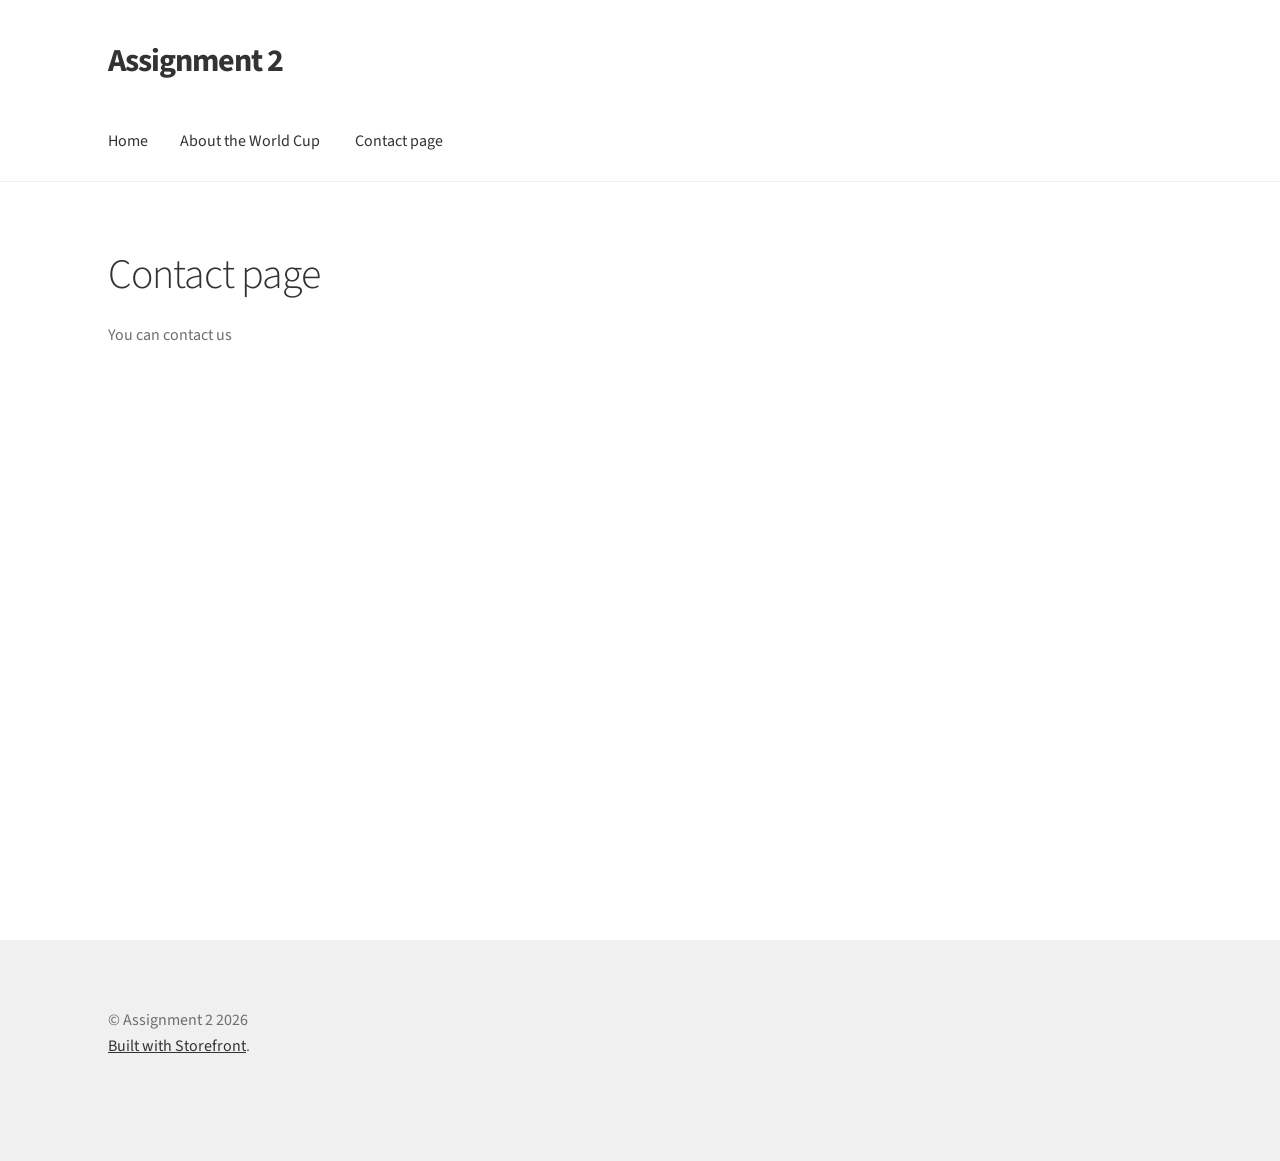
==== contact-page/index.html @ 96c07c42 "deploy: a04ff68a5734300a8f31d02ef3a4e0bff683cbba" ====
<!doctype html>
<html lang="en-US">
<head>
<meta charset="UTF-8">
<meta name="viewport" content="width=device-width, initial-scale=1">
<link rel="profile" href="https://gmpg.org/xfn/11">
<link rel="pingback" href="/xmlrpc.php">

<title>Contact page &#8211; Assignment 2</title>
<meta name='robots' content='max-image-preview:large' />
<link rel='dns-prefetch' href='//localhost' />
<link rel='dns-prefetch' href='//fonts.googleapis.com' />
<link rel="alternate" type="application/rss+xml" title="Assignment 2 &raquo; Feed" href="/feed/" />
<link rel="alternate" type="application/rss+xml" title="Assignment 2 &raquo; Comments Feed" href="/comments/feed/" />
<link rel="alternate" title="oEmbed (JSON)" type="application/json+oembed" href="/wp-json/oembed/1.0/embed?url=http%3A%2F%2Flocalhost%3A8000%2Fcontact-page%2F" />
<link rel="alternate" title="oEmbed (XML)" type="text/xml+oembed" href="/wp-json/oembed/1.0/embed?url=http%3A%2F%2Flocalhost%3A8000%2Fcontact-page%2F&#038;format=xml" />
<style id='wp-img-auto-sizes-contain-inline-css'>
img:is([sizes=auto i],[sizes^="auto," i]){contain-intrinsic-size:3000px 1500px}
/*# sourceURL=wp-img-auto-sizes-contain-inline-css */
</style>
<style id='wp-emoji-styles-inline-css'>

	img.wp-smiley, img.emoji {
		display: inline !important;
		border: none !important;
		box-shadow: none !important;
		height: 1em !important;
		width: 1em !important;
		margin: 0 0.07em !important;
		vertical-align: -0.1em !important;
		background: none !important;
		padding: 0 !important;
	}
/*# sourceURL=wp-emoji-styles-inline-css */
</style>
<style id='wp-block-library-inline-css'>
:root{--wp-block-synced-color:#7a00df;--wp-block-synced-color--rgb:122,0,223;--wp-bound-block-color:var(--wp-block-synced-color);--wp-editor-canvas-background:#ddd;--wp-admin-theme-color:#007cba;--wp-admin-theme-color--rgb:0,124,186;--wp-admin-theme-color-darker-10:#006ba1;--wp-admin-theme-color-darker-10--rgb:0,107,160.5;--wp-admin-theme-color-darker-20:#005a87;--wp-admin-theme-color-darker-20--rgb:0,90,135;--wp-admin-border-width-focus:2px}@media (min-resolution:192dpi){:root{--wp-admin-border-width-focus:1.5px}}.wp-element-button{cursor:pointer}:root .has-very-light-gray-background-color{background-color:#eee}:root .has-very-dark-gray-background-color{background-color:#313131}:root .has-very-light-gray-color{color:#eee}:root .has-very-dark-gray-color{color:#313131}:root .has-vivid-green-cyan-to-vivid-cyan-blue-gradient-background{background:linear-gradient(135deg,#00d084,#0693e3)}:root .has-purple-crush-gradient-background{background:linear-gradient(135deg,#34e2e4,#4721fb 50%,#ab1dfe)}:root .has-hazy-dawn-gradient-background{background:linear-gradient(135deg,#faaca8,#dad0ec)}:root .has-subdued-olive-gradient-background{background:linear-gradient(135deg,#fafae1,#67a671)}:root .has-atomic-cream-gradient-background{background:linear-gradient(135deg,#fdd79a,#004a59)}:root .has-nightshade-gradient-background{background:linear-gradient(135deg,#330968,#31cdcf)}:root .has-midnight-gradient-background{background:linear-gradient(135deg,#020381,#2874fc)}:root{--wp--preset--font-size--normal:16px;--wp--preset--font-size--huge:42px}.has-regular-font-size{font-size:1em}.has-larger-font-size{font-size:2.625em}.has-normal-font-size{font-size:var(--wp--preset--font-size--normal)}.has-huge-font-size{font-size:var(--wp--preset--font-size--huge)}.has-text-align-center{text-align:center}.has-text-align-left{text-align:left}.has-text-align-right{text-align:right}.has-fit-text{white-space:nowrap!important}#end-resizable-editor-section{display:none}.aligncenter{clear:both}.items-justified-left{justify-content:flex-start}.items-justified-center{justify-content:center}.items-justified-right{justify-content:flex-end}.items-justified-space-between{justify-content:space-between}.screen-reader-text{border:0;clip-path:inset(50%);height:1px;margin:-1px;overflow:hidden;padding:0;position:absolute;width:1px;word-wrap:normal!important}.screen-reader-text:focus{background-color:#ddd;clip-path:none;color:#444;display:block;font-size:1em;height:auto;left:5px;line-height:normal;padding:15px 23px 14px;text-decoration:none;top:5px;width:auto;z-index:100000}html :where(.has-border-color){border-style:solid}html :where([style*=border-top-color]){border-top-style:solid}html :where([style*=border-right-color]){border-right-style:solid}html :where([style*=border-bottom-color]){border-bottom-style:solid}html :where([style*=border-left-color]){border-left-style:solid}html :where([style*=border-width]){border-style:solid}html :where([style*=border-top-width]){border-top-style:solid}html :where([style*=border-right-width]){border-right-style:solid}html :where([style*=border-bottom-width]){border-bottom-style:solid}html :where([style*=border-left-width]){border-left-style:solid}html :where(img[class*=wp-image-]){height:auto;max-width:100%}:where(figure){margin:0 0 1em}html :where(.is-position-sticky){--wp-admin--admin-bar--position-offset:var(--wp-admin--admin-bar--height,0px)}@media screen and (max-width:600px){html :where(.is-position-sticky){--wp-admin--admin-bar--position-offset:0px}}

/*# sourceURL=wp-block-library-inline-css */
</style>
<style id='wp-block-paragraph-inline-css'>
.is-small-text{font-size:.875em}.is-regular-text{font-size:1em}.is-large-text{font-size:2.25em}.is-larger-text{font-size:3em}.has-drop-cap:not(:focus):first-letter{float:left;font-size:8.4em;font-style:normal;font-weight:100;line-height:.68;margin:.05em .1em 0 0;text-transform:uppercase}body.rtl .has-drop-cap:not(:focus):first-letter{float:none;margin-left:.1em}p.has-drop-cap.has-background{overflow:hidden}:root :where(p.has-background){padding:1.25em 2.375em}:where(p.has-text-color:not(.has-link-color)) a{color:inherit}p.has-text-align-left[style*="writing-mode:vertical-lr"],p.has-text-align-right[style*="writing-mode:vertical-rl"]{rotate:180deg}
/*# sourceURL=/wp-includes/blocks/paragraph/style.min.css */
</style>

<style id='classic-theme-styles-inline-css'>
/*! This file is auto-generated */
.wp-block-button__link{color:#fff;background-color:#32373c;border-radius:9999px;box-shadow:none;text-decoration:none;padding:calc(.667em + 2px) calc(1.333em + 2px);font-size:1.125em}.wp-block-file__button{background:#32373c;color:#fff;text-decoration:none}
/*# sourceURL=/wp-includes/css/classic-themes.min.css */
</style>
<link rel='stylesheet' id='storefront-gutenberg-blocks-css' href='/wp-content/themes/storefront/assets/css/base/gutenberg-blocks.css?ver=4.6.2' media='all' />
<style id='storefront-gutenberg-blocks-inline-css'>

				.wp-block-button__link:not(.has-text-color) {
					color: #333333;
				}

				.wp-block-button__link:not(.has-text-color):hover,
				.wp-block-button__link:not(.has-text-color):focus,
				.wp-block-button__link:not(.has-text-color):active {
					color: #333333;
				}

				.wp-block-button__link:not(.has-background) {
					background-color: #eeeeee;
				}

				.wp-block-button__link:not(.has-background):hover,
				.wp-block-button__link:not(.has-background):focus,
				.wp-block-button__link:not(.has-background):active {
					border-color: #d5d5d5;
					background-color: #d5d5d5;
				}

				.wc-block-grid__products .wc-block-grid__product .wp-block-button__link {
					background-color: #eeeeee;
					border-color: #eeeeee;
					color: #333333;
				}

				.wp-block-quote footer,
				.wp-block-quote cite,
				.wp-block-quote__citation {
					color: #6d6d6d;
				}

				.wp-block-pullquote cite,
				.wp-block-pullquote footer,
				.wp-block-pullquote__citation {
					color: #6d6d6d;
				}

				.wp-block-image figcaption {
					color: #6d6d6d;
				}

				.wp-block-separator.is-style-dots::before {
					color: #333333;
				}

				.wp-block-file a.wp-block-file__button {
					color: #333333;
					background-color: #eeeeee;
					border-color: #eeeeee;
				}

				.wp-block-file a.wp-block-file__button:hover,
				.wp-block-file a.wp-block-file__button:focus,
				.wp-block-file a.wp-block-file__button:active {
					color: #333333;
					background-color: #d5d5d5;
				}

				.wp-block-code,
				.wp-block-preformatted pre {
					color: #6d6d6d;
				}

				.wp-block-table:not( .has-background ):not( .is-style-stripes ) tbody tr:nth-child(2n) td {
					background-color: #fdfdfd;
				}

				.wp-block-cover .wp-block-cover__inner-container h1:not(.has-text-color),
				.wp-block-cover .wp-block-cover__inner-container h2:not(.has-text-color),
				.wp-block-cover .wp-block-cover__inner-container h3:not(.has-text-color),
				.wp-block-cover .wp-block-cover__inner-container h4:not(.has-text-color),
				.wp-block-cover .wp-block-cover__inner-container h5:not(.has-text-color),
				.wp-block-cover .wp-block-cover__inner-container h6:not(.has-text-color) {
					color: #000000;
				}

				div.wc-block-components-price-slider__range-input-progress,
				.rtl .wc-block-components-price-slider__range-input-progress {
					--range-color: #7f54b3;
				}

				/* Target only IE11 */
				@media all and (-ms-high-contrast: none), (-ms-high-contrast: active) {
					.wc-block-components-price-slider__range-input-progress {
						background: #7f54b3;
					}
				}

				.wc-block-components-button:not(.is-link) {
					background-color: #333333;
					color: #ffffff;
				}

				.wc-block-components-button:not(.is-link):hover,
				.wc-block-components-button:not(.is-link):focus,
				.wc-block-components-button:not(.is-link):active {
					background-color: #1a1a1a;
					color: #ffffff;
				}

				.wc-block-components-button:not(.is-link):disabled {
					background-color: #333333;
					color: #ffffff;
				}

				.wc-block-cart__submit-container {
					background-color: #ffffff;
				}

				.wc-block-cart__submit-container::before {
					color: rgba(220,220,220,0.5);
				}

				.wc-block-components-order-summary-item__quantity {
					background-color: #ffffff;
					border-color: #6d6d6d;
					box-shadow: 0 0 0 2px #ffffff;
					color: #6d6d6d;
				}
			
/*# sourceURL=storefront-gutenberg-blocks-inline-css */
</style>
<style id='global-styles-inline-css'>
:root{--wp--preset--aspect-ratio--square: 1;--wp--preset--aspect-ratio--4-3: 4/3;--wp--preset--aspect-ratio--3-4: 3/4;--wp--preset--aspect-ratio--3-2: 3/2;--wp--preset--aspect-ratio--2-3: 2/3;--wp--preset--aspect-ratio--16-9: 16/9;--wp--preset--aspect-ratio--9-16: 9/16;--wp--preset--color--black: #000000;--wp--preset--color--cyan-bluish-gray: #abb8c3;--wp--preset--color--white: #ffffff;--wp--preset--color--pale-pink: #f78da7;--wp--preset--color--vivid-red: #cf2e2e;--wp--preset--color--luminous-vivid-orange: #ff6900;--wp--preset--color--luminous-vivid-amber: #fcb900;--wp--preset--color--light-green-cyan: #7bdcb5;--wp--preset--color--vivid-green-cyan: #00d084;--wp--preset--color--pale-cyan-blue: #8ed1fc;--wp--preset--color--vivid-cyan-blue: #0693e3;--wp--preset--color--vivid-purple: #9b51e0;--wp--preset--gradient--vivid-cyan-blue-to-vivid-purple: linear-gradient(135deg,rgb(6,147,227) 0%,rgb(155,81,224) 100%);--wp--preset--gradient--light-green-cyan-to-vivid-green-cyan: linear-gradient(135deg,rgb(122,220,180) 0%,rgb(0,208,130) 100%);--wp--preset--gradient--luminous-vivid-amber-to-luminous-vivid-orange: linear-gradient(135deg,rgb(252,185,0) 0%,rgb(255,105,0) 100%);--wp--preset--gradient--luminous-vivid-orange-to-vivid-red: linear-gradient(135deg,rgb(255,105,0) 0%,rgb(207,46,46) 100%);--wp--preset--gradient--very-light-gray-to-cyan-bluish-gray: linear-gradient(135deg,rgb(238,238,238) 0%,rgb(169,184,195) 100%);--wp--preset--gradient--cool-to-warm-spectrum: linear-gradient(135deg,rgb(74,234,220) 0%,rgb(151,120,209) 20%,rgb(207,42,186) 40%,rgb(238,44,130) 60%,rgb(251,105,98) 80%,rgb(254,248,76) 100%);--wp--preset--gradient--blush-light-purple: linear-gradient(135deg,rgb(255,206,236) 0%,rgb(152,150,240) 100%);--wp--preset--gradient--blush-bordeaux: linear-gradient(135deg,rgb(254,205,165) 0%,rgb(254,45,45) 50%,rgb(107,0,62) 100%);--wp--preset--gradient--luminous-dusk: linear-gradient(135deg,rgb(255,203,112) 0%,rgb(199,81,192) 50%,rgb(65,88,208) 100%);--wp--preset--gradient--pale-ocean: linear-gradient(135deg,rgb(255,245,203) 0%,rgb(182,227,212) 50%,rgb(51,167,181) 100%);--wp--preset--gradient--electric-grass: linear-gradient(135deg,rgb(202,248,128) 0%,rgb(113,206,126) 100%);--wp--preset--gradient--midnight: linear-gradient(135deg,rgb(2,3,129) 0%,rgb(40,116,252) 100%);--wp--preset--font-size--small: 14px;--wp--preset--font-size--medium: 23px;--wp--preset--font-size--large: 26px;--wp--preset--font-size--x-large: 42px;--wp--preset--font-size--normal: 16px;--wp--preset--font-size--huge: 37px;--wp--preset--spacing--20: 0.44rem;--wp--preset--spacing--30: 0.67rem;--wp--preset--spacing--40: 1rem;--wp--preset--spacing--50: 1.5rem;--wp--preset--spacing--60: 2.25rem;--wp--preset--spacing--70: 3.38rem;--wp--preset--spacing--80: 5.06rem;--wp--preset--shadow--natural: 6px 6px 9px rgba(0, 0, 0, 0.2);--wp--preset--shadow--deep: 12px 12px 50px rgba(0, 0, 0, 0.4);--wp--preset--shadow--sharp: 6px 6px 0px rgba(0, 0, 0, 0.2);--wp--preset--shadow--outlined: 6px 6px 0px -3px rgb(255, 255, 255), 6px 6px rgb(0, 0, 0);--wp--preset--shadow--crisp: 6px 6px 0px rgb(0, 0, 0);}:root :where(.is-layout-flow) > :first-child{margin-block-start: 0;}:root :where(.is-layout-flow) > :last-child{margin-block-end: 0;}:root :where(.is-layout-flow) > *{margin-block-start: 24px;margin-block-end: 0;}:root :where(.is-layout-constrained) > :first-child{margin-block-start: 0;}:root :where(.is-layout-constrained) > :last-child{margin-block-end: 0;}:root :where(.is-layout-constrained) > *{margin-block-start: 24px;margin-block-end: 0;}:root :where(.is-layout-flex){gap: 24px;}:root :where(.is-layout-grid){gap: 24px;}body .is-layout-flex{display: flex;}.is-layout-flex{flex-wrap: wrap;align-items: center;}.is-layout-flex > :is(*, div){margin: 0;}body .is-layout-grid{display: grid;}.is-layout-grid > :is(*, div){margin: 0;}.has-black-color{color: var(--wp--preset--color--black) !important;}.has-cyan-bluish-gray-color{color: var(--wp--preset--color--cyan-bluish-gray) !important;}.has-white-color{color: var(--wp--preset--color--white) !important;}.has-pale-pink-color{color: var(--wp--preset--color--pale-pink) !important;}.has-vivid-red-color{color: var(--wp--preset--color--vivid-red) !important;}.has-luminous-vivid-orange-color{color: var(--wp--preset--color--luminous-vivid-orange) !important;}.has-luminous-vivid-amber-color{color: var(--wp--preset--color--luminous-vivid-amber) !important;}.has-light-green-cyan-color{color: var(--wp--preset--color--light-green-cyan) !important;}.has-vivid-green-cyan-color{color: var(--wp--preset--color--vivid-green-cyan) !important;}.has-pale-cyan-blue-color{color: var(--wp--preset--color--pale-cyan-blue) !important;}.has-vivid-cyan-blue-color{color: var(--wp--preset--color--vivid-cyan-blue) !important;}.has-vivid-purple-color{color: var(--wp--preset--color--vivid-purple) !important;}.has-black-background-color{background-color: var(--wp--preset--color--black) !important;}.has-cyan-bluish-gray-background-color{background-color: var(--wp--preset--color--cyan-bluish-gray) !important;}.has-white-background-color{background-color: var(--wp--preset--color--white) !important;}.has-pale-pink-background-color{background-color: var(--wp--preset--color--pale-pink) !important;}.has-vivid-red-background-color{background-color: var(--wp--preset--color--vivid-red) !important;}.has-luminous-vivid-orange-background-color{background-color: var(--wp--preset--color--luminous-vivid-orange) !important;}.has-luminous-vivid-amber-background-color{background-color: var(--wp--preset--color--luminous-vivid-amber) !important;}.has-light-green-cyan-background-color{background-color: var(--wp--preset--color--light-green-cyan) !important;}.has-vivid-green-cyan-background-color{background-color: var(--wp--preset--color--vivid-green-cyan) !important;}.has-pale-cyan-blue-background-color{background-color: var(--wp--preset--color--pale-cyan-blue) !important;}.has-vivid-cyan-blue-background-color{background-color: var(--wp--preset--color--vivid-cyan-blue) !important;}.has-vivid-purple-background-color{background-color: var(--wp--preset--color--vivid-purple) !important;}.has-black-border-color{border-color: var(--wp--preset--color--black) !important;}.has-cyan-bluish-gray-border-color{border-color: var(--wp--preset--color--cyan-bluish-gray) !important;}.has-white-border-color{border-color: var(--wp--preset--color--white) !important;}.has-pale-pink-border-color{border-color: var(--wp--preset--color--pale-pink) !important;}.has-vivid-red-border-color{border-color: var(--wp--preset--color--vivid-red) !important;}.has-luminous-vivid-orange-border-color{border-color: var(--wp--preset--color--luminous-vivid-orange) !important;}.has-luminous-vivid-amber-border-color{border-color: var(--wp--preset--color--luminous-vivid-amber) !important;}.has-light-green-cyan-border-color{border-color: var(--wp--preset--color--light-green-cyan) !important;}.has-vivid-green-cyan-border-color{border-color: var(--wp--preset--color--vivid-green-cyan) !important;}.has-pale-cyan-blue-border-color{border-color: var(--wp--preset--color--pale-cyan-blue) !important;}.has-vivid-cyan-blue-border-color{border-color: var(--wp--preset--color--vivid-cyan-blue) !important;}.has-vivid-purple-border-color{border-color: var(--wp--preset--color--vivid-purple) !important;}.has-vivid-cyan-blue-to-vivid-purple-gradient-background{background: var(--wp--preset--gradient--vivid-cyan-blue-to-vivid-purple) !important;}.has-light-green-cyan-to-vivid-green-cyan-gradient-background{background: var(--wp--preset--gradient--light-green-cyan-to-vivid-green-cyan) !important;}.has-luminous-vivid-amber-to-luminous-vivid-orange-gradient-background{background: var(--wp--preset--gradient--luminous-vivid-amber-to-luminous-vivid-orange) !important;}.has-luminous-vivid-orange-to-vivid-red-gradient-background{background: var(--wp--preset--gradient--luminous-vivid-orange-to-vivid-red) !important;}.has-very-light-gray-to-cyan-bluish-gray-gradient-background{background: var(--wp--preset--gradient--very-light-gray-to-cyan-bluish-gray) !important;}.has-cool-to-warm-spectrum-gradient-background{background: var(--wp--preset--gradient--cool-to-warm-spectrum) !important;}.has-blush-light-purple-gradient-background{background: var(--wp--preset--gradient--blush-light-purple) !important;}.has-blush-bordeaux-gradient-background{background: var(--wp--preset--gradient--blush-bordeaux) !important;}.has-luminous-dusk-gradient-background{background: var(--wp--preset--gradient--luminous-dusk) !important;}.has-pale-ocean-gradient-background{background: var(--wp--preset--gradient--pale-ocean) !important;}.has-electric-grass-gradient-background{background: var(--wp--preset--gradient--electric-grass) !important;}.has-midnight-gradient-background{background: var(--wp--preset--gradient--midnight) !important;}.has-small-font-size{font-size: var(--wp--preset--font-size--small) !important;}.has-medium-font-size{font-size: var(--wp--preset--font-size--medium) !important;}.has-large-font-size{font-size: var(--wp--preset--font-size--large) !important;}.has-x-large-font-size{font-size: var(--wp--preset--font-size--x-large) !important;}
/*# sourceURL=global-styles-inline-css */
</style>

<link rel='stylesheet' id='parent-style-css' href='/wp-content/themes/storefront/style.css?ver=6.9.4' media='all' />
<link rel='stylesheet' id='child-style-css' href='/wp-content/themes/storefront_child/style.css?ver=6.9.4' media='all' />
<link rel='stylesheet' id='storefront-style-css' href='/wp-content/themes/storefront/style.css?ver=4.6.2' media='all' />
<style id='storefront-style-inline-css'>

			.main-navigation ul li a,
			.site-title a,
			ul.menu li a,
			.site-branding h1 a,
			button.menu-toggle,
			button.menu-toggle:hover,
			.handheld-navigation .dropdown-toggle {
				color: #333333;
			}

			button.menu-toggle,
			button.menu-toggle:hover {
				border-color: #333333;
			}

			.main-navigation ul li a:hover,
			.main-navigation ul li:hover > a,
			.site-title a:hover,
			.site-header ul.menu li.current-menu-item > a {
				color: #747474;
			}

			table:not( .has-background ) th {
				background-color: #f8f8f8;
			}

			table:not( .has-background ) tbody td {
				background-color: #fdfdfd;
			}

			table:not( .has-background ) tbody tr:nth-child(2n) td,
			fieldset,
			fieldset legend {
				background-color: #fbfbfb;
			}

			.site-header,
			.secondary-navigation ul ul,
			.main-navigation ul.menu > li.menu-item-has-children:after,
			.secondary-navigation ul.menu ul,
			.storefront-handheld-footer-bar,
			.storefront-handheld-footer-bar ul li > a,
			.storefront-handheld-footer-bar ul li.search .site-search,
			button.menu-toggle,
			button.menu-toggle:hover {
				background-color: #ffffff;
			}

			p.site-description,
			.site-header,
			.storefront-handheld-footer-bar {
				color: #404040;
			}

			button.menu-toggle:after,
			button.menu-toggle:before,
			button.menu-toggle span:before {
				background-color: #333333;
			}

			h1, h2, h3, h4, h5, h6, .wc-block-grid__product-title {
				color: #333333;
			}

			.widget h1 {
				border-bottom-color: #333333;
			}

			body,
			.secondary-navigation a {
				color: #6d6d6d;
			}

			.widget-area .widget a,
			.hentry .entry-header .posted-on a,
			.hentry .entry-header .post-author a,
			.hentry .entry-header .post-comments a,
			.hentry .entry-header .byline a {
				color: #727272;
			}

			a {
				color: #7f54b3;
			}

			a:focus,
			button:focus,
			.button.alt:focus,
			input:focus,
			textarea:focus,
			input[type="button"]:focus,
			input[type="reset"]:focus,
			input[type="submit"]:focus,
			input[type="email"]:focus,
			input[type="tel"]:focus,
			input[type="url"]:focus,
			input[type="password"]:focus,
			input[type="search"]:focus {
				outline-color: #7f54b3;
			}

			button, input[type="button"], input[type="reset"], input[type="submit"], .button, .widget a.button {
				background-color: #eeeeee;
				border-color: #eeeeee;
				color: #333333;
			}

			button:hover, input[type="button"]:hover, input[type="reset"]:hover, input[type="submit"]:hover, .button:hover, .widget a.button:hover {
				background-color: #d5d5d5;
				border-color: #d5d5d5;
				color: #333333;
			}

			button.alt, input[type="button"].alt, input[type="reset"].alt, input[type="submit"].alt, .button.alt, .widget-area .widget a.button.alt {
				background-color: #333333;
				border-color: #333333;
				color: #ffffff;
			}

			button.alt:hover, input[type="button"].alt:hover, input[type="reset"].alt:hover, input[type="submit"].alt:hover, .button.alt:hover, .widget-area .widget a.button.alt:hover {
				background-color: #1a1a1a;
				border-color: #1a1a1a;
				color: #ffffff;
			}

			.pagination .page-numbers li .page-numbers.current {
				background-color: #e6e6e6;
				color: #636363;
			}

			#comments .comment-list .comment-content .comment-text {
				background-color: #f8f8f8;
			}

			.site-footer {
				background-color: #f0f0f0;
				color: #6d6d6d;
			}

			.site-footer a:not(.button):not(.components-button) {
				color: #333333;
			}

			.site-footer .storefront-handheld-footer-bar a:not(.button):not(.components-button) {
				color: #333333;
			}

			.site-footer h1, .site-footer h2, .site-footer h3, .site-footer h4, .site-footer h5, .site-footer h6, .site-footer .widget .widget-title, .site-footer .widget .widgettitle {
				color: #333333;
			}

			.page-template-template-homepage.has-post-thumbnail .type-page.has-post-thumbnail .entry-title {
				color: #000000;
			}

			.page-template-template-homepage.has-post-thumbnail .type-page.has-post-thumbnail .entry-content {
				color: #000000;
			}

			@media screen and ( min-width: 768px ) {
				.secondary-navigation ul.menu a:hover {
					color: #595959;
				}

				.secondary-navigation ul.menu a {
					color: #404040;
				}

				.main-navigation ul.menu ul.sub-menu,
				.main-navigation ul.nav-menu ul.children {
					background-color: #f0f0f0;
				}

				.site-header {
					border-bottom-color: #f0f0f0;
				}
			}
/*# sourceURL=storefront-style-inline-css */
</style>
<link rel='stylesheet' id='storefront-icons-css' href='/wp-content/themes/storefront/assets/css/base/icons.css?ver=4.6.2' media='all' />
<link rel='stylesheet' id='storefront-fonts-css' href='https://fonts.googleapis.com/css?family=Source+Sans+Pro%3A400%2C300%2C300italic%2C400italic%2C600%2C700%2C900&#038;subset=latin%2Clatin-ext&#038;ver=4.6.2' media='all' />
<link rel='stylesheet' id='storefront-child-style-css' href='/wp-content/themes/storefront_child/style.css?ver=6.9.4' media='all' />
<script src="/wp-content/themes/storefront_child/customElements.js?ver=6.9.4" id="custom_javascript-js"></script>
<link rel="https://api.w.org/" href="/wp-json/" /><link rel="alternate" title="JSON" type="application/json" href="/wp-json/wp/v2/pages/15" /><link rel="EditURI" type="application/rsd+xml" title="RSD" href="/xmlrpc.php?rsd" />
<meta name="generator" content="WordPress 6.9.4" />
<link rel="canonical" href="/contact-page/" />
<link rel='shortlink' href='/?p=15' />
</head>

<body class="wp-singular page-template-default page page-id-15 wp-embed-responsive wp-theme-storefront wp-child-theme-storefront_child no-wc-breadcrumb storefront-full-width-content storefront-align-wide right-sidebar">



<div id="page" class="hfeed site">
	
	<header id="masthead" class="site-header" role="banner" style="">

		<div class="col-full">		<a class="skip-link screen-reader-text" href="#site-navigation">Skip to navigation</a>
		<a class="skip-link screen-reader-text" href="#content">Skip to content</a>
				<div class="site-branding">
			<div class="beta site-title"><a href="/" rel="home">Assignment 2</a></div>		</div>
		</div><div class="storefront-primary-navigation"><div class="col-full">		<nav id="site-navigation" class="main-navigation" role="navigation" aria-label="Primary Navigation">
		<button id="site-navigation-menu-toggle" class="menu-toggle" aria-controls="site-navigation" aria-expanded="false"><span>Menu</span></button>
			<div class="menu"><ul>
<li ><a href="/">Home</a></li><li class="page_item page-item-14"><a href="/about-the-world-cup/">About the World Cup</a></li>
<li class="page_item page-item-15 current_page_item"><a href="/contact-page/" aria-current="page">Contact page</a></li>
</ul></div>
<div class="menu"><ul>
<li ><a href="/">Home</a></li><li class="page_item page-item-14"><a href="/about-the-world-cup/">About the World Cup</a></li>
<li class="page_item page-item-15 current_page_item"><a href="/contact-page/" aria-current="page">Contact page</a></li>
</ul></div>
		</nav><!-- #site-navigation -->
		</div></div>
	</header><!-- #masthead -->

	
	<div id="content" class="site-content" tabindex="-1">
		<div class="col-full">

		
	<div id="primary" class="content-area">
		<main id="main" class="site-main" role="main">

			
<article id="post-15" class="post-15 page type-page status-publish hentry">
			<header class="entry-header">
			<h1 class="entry-title">Contact page</h1>		</header><!-- .entry-header -->
				<div class="entry-content">
			
<p>You can contact us </p>



<iframe src="https://www.google.com/maps/embed?pb=!1m18!1m12!1m3!1d2701.5609498955323!2d8.569590485782298!3d47.381487029172426!2m3!1f0!2f0!3f0!3m2!1i1024!2i768!4f13.1!3m3!1m2!1s0x479aa0c18166e45d%3A0x9b35f19a87a7dd52!2sFIFA%20headquarters%2C%208044%20Z%C3%BCrich%2C%20Switzerland!5e0!3m2!1sen!2sca!4v1773367256069!5m2!1sen!2sca" width="600" height="450" style="border:0;" allowfullscreen="" loading="lazy" referrerpolicy="no-referrer-when-downgrade"></iframe>
					</div><!-- .entry-content -->
		</article><!-- #post-## -->

		</main><!-- #main -->
	</div><!-- #primary -->


		</div><!-- .col-full -->
	</div><!-- #content -->

	
	<footer id="colophon" class="site-footer" role="contentinfo">
		<div class="col-full">

					<div class="site-info">
			&copy; Assignment 2 2026
							<br />
				<a href="https://woocommerce.com/products/storefront/" target="_blank" title="Storefront -  The perfect platform for your next WooCommerce project." rel="noreferrer nofollow">Built with Storefront</a>.					</div><!-- .site-info -->
		
		</div><!-- .col-full -->
	</footer><!-- #colophon -->

	
</div><!-- #page -->

<script type="speculationrules">
{"prefetch":[{"source":"document","where":{"and":[{"href_matches":"/*"},{"not":{"href_matches":["/wp-*.php","/wp-admin/*","/wp-content/uploads/*","/wp-content/*","/wp-content/plugins/*","/wp-content/themes/storefront_child/*","/wp-content/themes/storefront/*","/*\\?(.+)"]}},{"not":{"selector_matches":"a[rel~=\"nofollow\"]"}},{"not":{"selector_matches":".no-prefetch, .no-prefetch a"}}]},"eagerness":"conservative"}]}
</script>
<script src="/wp-content/themes/storefront/assets/js/navigation.min.js?ver=4.6.2" id="storefront-navigation-js"></script>
<script id="wp-emoji-settings" type="application/json">
{"baseUrl":"https://s.w.org/images/core/emoji/17.0.2/72x72/","ext":".png","svgUrl":"https://s.w.org/images/core/emoji/17.0.2/svg/","svgExt":".svg","source":{"concatemoji":"/wp-includes/js/wp-emoji-release.min.js?ver=6.9.4"}}
</script>
<script type="module">
/*! This file is auto-generated */
const a=JSON.parse(document.getElementById("wp-emoji-settings").textContent),o=(window._wpemojiSettings=a,"wpEmojiSettingsSupports"),s=["flag","emoji"];function i(e){try{var t={supportTests:e,timestamp:(new Date).valueOf()};sessionStorage.setItem(o,JSON.stringify(t))}catch(e){}}function c(e,t,n){e.clearRect(0,0,e.canvas.width,e.canvas.height),e.fillText(t,0,0);t=new Uint32Array(e.getImageData(0,0,e.canvas.width,e.canvas.height).data);e.clearRect(0,0,e.canvas.width,e.canvas.height),e.fillText(n,0,0);const a=new Uint32Array(e.getImageData(0,0,e.canvas.width,e.canvas.height).data);return t.every((e,t)=>e===a[t])}function p(e,t){e.clearRect(0,0,e.canvas.width,e.canvas.height),e.fillText(t,0,0);var n=e.getImageData(16,16,1,1);for(let e=0;e<n.data.length;e++)if(0!==n.data[e])return!1;return!0}function u(e,t,n,a){switch(t){case"flag":return n(e,"\ud83c\udff3\ufe0f\u200d\u26a7\ufe0f","\ud83c\udff3\ufe0f\u200b\u26a7\ufe0f")?!1:!n(e,"\ud83c\udde8\ud83c\uddf6","\ud83c\udde8\u200b\ud83c\uddf6")&&!n(e,"\ud83c\udff4\udb40\udc67\udb40\udc62\udb40\udc65\udb40\udc6e\udb40\udc67\udb40\udc7f","\ud83c\udff4\u200b\udb40\udc67\u200b\udb40\udc62\u200b\udb40\udc65\u200b\udb40\udc6e\u200b\udb40\udc67\u200b\udb40\udc7f");case"emoji":return!a(e,"\ud83e\u1fac8")}return!1}function f(e,t,n,a){let r;const o=(r="undefined"!=typeof WorkerGlobalScope&&self instanceof WorkerGlobalScope?new OffscreenCanvas(300,150):document.createElement("canvas")).getContext("2d",{willReadFrequently:!0}),s=(o.textBaseline="top",o.font="600 32px Arial",{});return e.forEach(e=>{s[e]=t(o,e,n,a)}),s}function r(e){var t=document.createElement("script");t.src=e,t.defer=!0,document.head.appendChild(t)}a.supports={everything:!0,everythingExceptFlag:!0},new Promise(t=>{let n=function(){try{var e=JSON.parse(sessionStorage.getItem(o));if("object"==typeof e&&"number"==typeof e.timestamp&&(new Date).valueOf()<e.timestamp+604800&&"object"==typeof e.supportTests)return e.supportTests}catch(e){}return null}();if(!n){if("undefined"!=typeof Worker&&"undefined"!=typeof OffscreenCanvas&&"undefined"!=typeof URL&&URL.createObjectURL&&"undefined"!=typeof Blob)try{var e="postMessage("+f.toString()+"("+[JSON.stringify(s),u.toString(),c.toString(),p.toString()].join(",")+"));",a=new Blob([e],{type:"text/javascript"});const r=new Worker(URL.createObjectURL(a),{name:"wpTestEmojiSupports"});return void(r.onmessage=e=>{i(n=e.data),r.terminate(),t(n)})}catch(e){}i(n=f(s,u,c,p))}t(n)}).then(e=>{for(const n in e)a.supports[n]=e[n],a.supports.everything=a.supports.everything&&a.supports[n],"flag"!==n&&(a.supports.everythingExceptFlag=a.supports.everythingExceptFlag&&a.supports[n]);var t;a.supports.everythingExceptFlag=a.supports.everythingExceptFlag&&!a.supports.flag,a.supports.everything||((t=a.source||{}).concatemoji?r(t.concatemoji):t.wpemoji&&t.twemoji&&(r(t.twemoji),r(t.wpemoji)))});
//# sourceURL=/wp-includes/js/wp-emoji-loader.min.js
</script>

</body>
</html>
---- wp-content/themes/storefront/assets/css/base/gutenberg-blocks.css ----
.storefront-align-wide.page-template-template-fullwidth-php .hentry .entry-content .alignfull,.storefront-align-wide.storefront-full-width-content .hentry .entry-content .alignfull{margin-left:calc(50% - 50vw);margin-right:calc(50% - 50vw);width:auto}@media(min-width: 66.4989378333em){.storefront-align-wide.page-template-template-fullwidth-php .hentry .entry-content .alignwide,.storefront-align-wide.storefront-full-width-content .hentry .entry-content .alignwide{width:auto;max-width:1000%;padding-left:1.41575em;padding-right:1.41575em;clear:both}.storefront-align-wide.page-template-template-fullwidth-php .hentry .entry-content .alignwide,.storefront-align-wide.storefront-full-width-content .hentry .entry-content .alignwide{margin-left:calc(25% - 25vw);margin-right:calc(25% - 25vw)}}@media(min-width: 66.4989378333em){.storefront-align-wide.page-template-template-fullwidth-php .hentry .entry-content .wp-block-image.alignfull,.storefront-align-wide.page-template-template-fullwidth-php .hentry .entry-content .wp-block-image.alignwide,.storefront-align-wide.storefront-full-width-content .hentry .entry-content .wp-block-image.alignfull,.storefront-align-wide.storefront-full-width-content .hentry .entry-content .wp-block-image.alignwide{padding-left:0;padding-right:0}}@media(min-width: 66.4989378333em){.storefront-align-wide.page-template-template-fullwidth-php .hentry .entry-content .wp-block-cover-image.alignfull,.storefront-align-wide.page-template-template-fullwidth-php .hentry .entry-content .wp-block-cover-image.alignwide,.storefront-align-wide.storefront-full-width-content .hentry .entry-content .wp-block-cover-image.alignfull,.storefront-align-wide.storefront-full-width-content .hentry .entry-content .wp-block-cover-image.alignwide,.storefront-align-wide.page-template-template-fullwidth-php .hentry .entry-content .wp-block-cover.alignfull,.storefront-align-wide.page-template-template-fullwidth-php .hentry .entry-content .wp-block-cover.alignwide,.storefront-align-wide.storefront-full-width-content .hentry .entry-content .wp-block-cover.alignfull,.storefront-align-wide.storefront-full-width-content .hentry .entry-content .wp-block-cover.alignwide{padding-left:0;padding-right:0}}.home.page-template-template-fullwidth .hentry{margin-bottom:0}.home.page-template-template-fullwidth .hentry .entry-content>.wp-block-cover,.home.page-template-template-fullwidth .hentry .entry-content>.wp-block-image{margin-bottom:4.235801032em}.home.page-template-template-fullwidth .hentry .entry-content h2+.woocommerce,.home.page-template-template-fullwidth .hentry .entry-content h2+[class*=wp-block-woocommerce-]{margin-top:2.2906835em}.home.storefront-align-wide.page-template-template-fullwidth .hentry .entry-content>.wp-block-cover.alignfull,.home.storefront-align-wide.page-template-template-fullwidth .hentry .entry-content>.wp-block-image.alignfull{margin-top:-4.235801032em}.hentry .entry-content .has-small-font-size,.editor-styles-wrapper .has-small-font-size{font-size:.875em}.hentry .entry-content .has-medium-font-size,.editor-styles-wrapper .has-medium-font-size{font-size:1.41575em}.hentry .entry-content .has-large-font-size,.editor-styles-wrapper .has-large-font-size{font-size:1.618em}.hentry .entry-content .has-huge-font-size,.editor-styles-wrapper .has-huge-font-size{font-size:2.2906835em}.hentry .entry-content .wp-block-audio,.editor-styles-wrapper .wp-block-audio{margin-bottom:1.41575em;width:100%}.hentry .entry-content .wp-block-audio audio,.editor-styles-wrapper .wp-block-audio audio{width:100%}.hentry .entry-content .wp-block-audio.alignleft audio,.hentry .entry-content .wp-block-audio.alignright audio,.editor-styles-wrapper .wp-block-audio.alignleft audio,.editor-styles-wrapper .wp-block-audio.alignright audio{max-width:284px}.hentry .entry-content .wp-block-audio.aligncenter,.editor-styles-wrapper .wp-block-audio.aligncenter{margin:0 auto 1.41575em;max-width:47.8260869565%}.hentry .entry-content .wp-block-video,.editor-styles-wrapper .wp-block-video{margin-bottom:1.41575em}.hentry .entry-content .wp-block-video video,.editor-styles-wrapper .wp-block-video video{width:100%}.hentry .entry-content .wp-block-button,.editor-styles-wrapper .wp-block-button{margin-bottom:1.41575em}.hentry .entry-content .wp-block-button .wp-block-button__link,.editor-styles-wrapper .wp-block-button .wp-block-button__link{border-radius:0;font-size:1em;line-height:1.618;border:0;cursor:pointer;padding:.6180469716em 1.41575em;text-decoration:none;font-weight:600;text-shadow:none;display:inline-block;-webkit-appearance:none}.hentry .entry-content .wp-block-button.is-style-outline .wp-block-button__link,.hentry .entry-content .wp-block-button.is-style-outline .wp-block-button__link:focus,.hentry .entry-content .wp-block-button.is-style-outline .wp-block-button__link:active,.hentry .entry-content .wp-block-button.is-style-outline .wp-block-button__link:hover,.editor-styles-wrapper .wp-block-button.is-style-outline .wp-block-button__link,.editor-styles-wrapper .wp-block-button.is-style-outline .wp-block-button__link:focus,.editor-styles-wrapper .wp-block-button.is-style-outline .wp-block-button__link:active,.editor-styles-wrapper .wp-block-button.is-style-outline .wp-block-button__link:hover{background:rgba(0,0,0,0);border:2px solid currentColor}.hentry .entry-content .wp-block-archives,.hentry .entry-content .wp-block-categories,.hentry .entry-content .wp-block-latest-posts,.editor-styles-wrapper .wp-block-archives,.editor-styles-wrapper .wp-block-categories,.editor-styles-wrapper .wp-block-latest-posts{margin:0 0 1.41575em;list-style:none}.hentry .entry-content .wp-block-latest-posts__post-date,.editor-styles-wrapper .wp-block-latest-posts__post-date{font-size:.875em}.hentry .entry-content .wp-block-latest-posts li,.editor-styles-wrapper .wp-block-latest-posts li{margin:0}.hentry .entry-content .wp-block-latest-posts.has-dates li,.editor-styles-wrapper .wp-block-latest-posts.has-dates li{margin:0 0 1em}.hentry .entry-content .wp-block-latest-posts.is-grid li,.editor-styles-wrapper .wp-block-latest-posts.is-grid li{margin:0 1em 0 0}.hentry .entry-content .wp-block-latest-posts.is-grid.has-dates li,.editor-styles-wrapper .wp-block-latest-posts.is-grid.has-dates li{margin-bottom:1em}@media(min-width: 600px){.hentry .entry-content .wp-block-latest-posts.columns-2 li,.editor-styles-wrapper .wp-block-latest-posts.columns-2 li{margin-right:4.347826087%;width:47.8260869565%}.hentry .entry-content .wp-block-latest-posts.columns-2 li:nth-of-type(2n),.editor-styles-wrapper .wp-block-latest-posts.columns-2 li:nth-of-type(2n){margin-right:0}.hentry .entry-content .wp-block-latest-posts.columns-3 li,.editor-styles-wrapper .wp-block-latest-posts.columns-3 li{margin-right:4.347826087%;width:30.4347826087%}.hentry .entry-content .wp-block-latest-posts.columns-3 li:nth-of-type(3n),.editor-styles-wrapper .wp-block-latest-posts.columns-3 li:nth-of-type(3n){margin-right:0}.hentry .entry-content .wp-block-latest-posts.columns-4 li,.editor-styles-wrapper .wp-block-latest-posts.columns-4 li{margin-right:4.347826087%;width:21.7391304348%}.hentry .entry-content .wp-block-latest-posts.columns-4 li:nth-of-type(4n),.editor-styles-wrapper .wp-block-latest-posts.columns-4 li:nth-of-type(4n){margin-right:0}.hentry .entry-content .wp-block-latest-posts.columns-5 li,.editor-styles-wrapper .wp-block-latest-posts.columns-5 li{margin-right:4.347826087%;width:16.5217391304%}.hentry .entry-content .wp-block-latest-posts.columns-5 li:nth-of-type(5n),.editor-styles-wrapper .wp-block-latest-posts.columns-5 li:nth-of-type(5n){margin-right:0}.hentry .entry-content .wp-block-latest-posts.columns-6 li,.editor-styles-wrapper .wp-block-latest-posts.columns-6 li{margin-right:4.347826087%;width:13.0434782609%}.hentry .entry-content .wp-block-latest-posts.columns-6 li:nth-of-type(6n),.editor-styles-wrapper .wp-block-latest-posts.columns-6 li:nth-of-type(6n){margin-right:0}body:not(.page-template-template-fullwidth-php):not(.storefront-full-width-content) .hentry .entry-content .wp-block-latest-posts.columns-2 li,body:not(.page-template-template-fullwidth-php):not(.storefront-full-width-content) .editor-styles-wrapper .wp-block-latest-posts.columns-2 li{margin-right:5.8823529412%;width:34.7826086957%}body:not(.page-template-template-fullwidth-php):not(.storefront-full-width-content) .hentry .entry-content .wp-block-latest-posts.columns-2 li:nth-of-type(2n),body:not(.page-template-template-fullwidth-php):not(.storefront-full-width-content) .editor-styles-wrapper .wp-block-latest-posts.columns-2 li:nth-of-type(2n){margin-right:0}body:not(.page-template-template-fullwidth-php):not(.storefront-full-width-content) .hentry .entry-content .wp-block-latest-posts.columns-3 li,body:not(.page-template-template-fullwidth-php):not(.storefront-full-width-content) .editor-styles-wrapper .wp-block-latest-posts.columns-3 li{margin-right:5.8823529412%;width:21.7391304348%}body:not(.page-template-template-fullwidth-php):not(.storefront-full-width-content) .hentry .entry-content .wp-block-latest-posts.columns-3 li:nth-of-type(3n),body:not(.page-template-template-fullwidth-php):not(.storefront-full-width-content) .editor-styles-wrapper .wp-block-latest-posts.columns-3 li:nth-of-type(3n){margin-right:0}body:not(.page-template-template-fullwidth-php):not(.storefront-full-width-content) .hentry .entry-content .wp-block-latest-posts.columns-4 li,body:not(.page-template-template-fullwidth-php):not(.storefront-full-width-content) .editor-styles-wrapper .wp-block-latest-posts.columns-4 li{margin-right:5.8823529412%;width:15.2173913043%}body:not(.page-template-template-fullwidth-php):not(.storefront-full-width-content) .hentry .entry-content .wp-block-latest-posts.columns-4 li:nth-of-type(4n),body:not(.page-template-template-fullwidth-php):not(.storefront-full-width-content) .editor-styles-wrapper .wp-block-latest-posts.columns-4 li:nth-of-type(4n){margin-right:0}body:not(.page-template-template-fullwidth-php):not(.storefront-full-width-content) .hentry .entry-content .wp-block-latest-posts.columns-5 li,body:not(.page-template-template-fullwidth-php):not(.storefront-full-width-content) .editor-styles-wrapper .wp-block-latest-posts.columns-5 li{margin-right:5.8823529412%;width:11.3043478261%}body:not(.page-template-template-fullwidth-php):not(.storefront-full-width-content) .hentry .entry-content .wp-block-latest-posts.columns-5 li:nth-of-type(5n),body:not(.page-template-template-fullwidth-php):not(.storefront-full-width-content) .editor-styles-wrapper .wp-block-latest-posts.columns-5 li:nth-of-type(5n){margin-right:0}body:not(.page-template-template-fullwidth-php):not(.storefront-full-width-content) .hentry .entry-content .wp-block-latest-posts.columns-6 li,body:not(.page-template-template-fullwidth-php):not(.storefront-full-width-content) .editor-styles-wrapper .wp-block-latest-posts.columns-6 li{margin-right:5.8823529412%;width:8.6956521739%}body:not(.page-template-template-fullwidth-php):not(.storefront-full-width-content) .hentry .entry-content .wp-block-latest-posts.columns-6 li:nth-of-type(6n),body:not(.page-template-template-fullwidth-php):not(.storefront-full-width-content) .editor-styles-wrapper .wp-block-latest-posts.columns-6 li:nth-of-type(6n){margin-right:0}}.hentry .entry-content p.has-drop-cap:not(:focus)::first-letter,.editor-styles-wrapper p.has-drop-cap:not(:focus)::first-letter{margin:.15em .3819820591em 0 0;font-size:4.235801032em;font-weight:300;line-height:.618}.hentry .entry-content .wp-block-pullquote,.editor-styles-wrapper .wp-block-pullquote{margin:0 0 1.41575em}.hentry .entry-content .wp-block-pullquote blockquote,.editor-styles-wrapper .wp-block-pullquote blockquote{border:0;margin:0}.hentry .entry-content .wp-block-pullquote p,.editor-styles-wrapper .wp-block-pullquote p{margin-bottom:1em;font-size:1.618em;line-height:1.618}.hentry .entry-content .wp-block-quote,.editor-styles-wrapper .wp-block-quote{margin-bottom:1.41575em;padding:0 0 0 1em}.hentry .entry-content .wp-block-quote.is-large,.hentry .entry-content .wp-block-quote.is-style-large,.editor-styles-wrapper .wp-block-quote.is-large,.editor-styles-wrapper .wp-block-quote.is-style-large{margin:0 0 1.41575em;padding:0;border:0}.hentry .entry-content .wp-block-quote.is-large p,.hentry .entry-content .wp-block-quote.is-style-large p,.editor-styles-wrapper .wp-block-quote.is-large p,.editor-styles-wrapper .wp-block-quote.is-style-large p{font-size:1.41575em;line-height:1.618}.hentry .entry-content .wp-block-quote footer,.hentry .entry-content .wp-block-quote cite,.hentry .entry-content .wp-block-quote__citation,.editor-styles-wrapper .wp-block-quote footer,.editor-styles-wrapper .wp-block-quote cite,.editor-styles-wrapper .wp-block-quote__citation{font-size:1em;font-weight:700}.hentry .entry-content .wp-block-embed.alignleft,.editor-styles-wrapper .wp-block-embed.alignleft{margin-right:2.617924em}.hentry .entry-content .wp-block-embed.alignright,.editor-styles-wrapper .wp-block-embed.alignright{margin-left:2.617924em}.hentry .entry-content div.wp-block-image:not(.block-editor-media-placeholder),.editor-styles-wrapper div.wp-block-image:not(.block-editor-media-placeholder){display:inline}.hentry .entry-content div.wp-block-image:not(.block-editor-media-placeholder) figure,.editor-styles-wrapper div.wp-block-image:not(.block-editor-media-placeholder) figure{margin-bottom:1.41575em}.hentry .entry-content div.wp-block-image:not(.block-editor-media-placeholder) .alignleft,.editor-styles-wrapper div.wp-block-image:not(.block-editor-media-placeholder) .alignleft{margin-right:2.617924em}.hentry .entry-content div.wp-block-image:not(.block-editor-media-placeholder) .alignright,.editor-styles-wrapper div.wp-block-image:not(.block-editor-media-placeholder) .alignright{margin-left:2.617924em}.hentry .entry-content div.wp-block-image:not(.block-editor-media-placeholder) figcaption,.editor-styles-wrapper div.wp-block-image:not(.block-editor-media-placeholder) figcaption{margin:0;padding:.875em 0;font-size:.875em;font-style:italic}.hentry .entry-content figure.wp-block-image,.editor-styles-wrapper figure.wp-block-image{margin:0 0 1.41575em}.hentry .entry-content .wp-block-cover p.wp-block-cover-text,.editor-styles-wrapper .wp-block-cover p.wp-block-cover-text{font-size:1.618em;font-weight:300;line-height:1.618;padding:1em;width:calc(100vw - 1em);max-width:calc(100vw - 1em);color:#fff;z-index:1;text-align:center}@media(min-width: 568px){.hentry .entry-content .wp-block-cover p.wp-block-cover-text,.editor-styles-wrapper .wp-block-cover p.wp-block-cover-text{padding:1em;font-size:2.2906835em;width:66.6666666667vw;max-width:66.6666666667vw}}@media(min-width: 768px){.hentry .entry-content .wp-block-cover p.wp-block-cover-text,.editor-styles-wrapper .wp-block-cover p.wp-block-cover-text{font-size:2.2906835em;width:50vw;max-width:50vw}}.hentry .entry-content .wp-block-cover .wp-block-cover__inner-container,.editor-styles-wrapper .wp-block-cover .wp-block-cover__inner-container{padding:2.617924em 1em;width:calc(100vw - 1em);max-width:calc(100vw - 1em)}.hentry .entry-content .wp-block-cover .wp-block-cover__inner-container *:nth-last-child(-n+1),.editor-styles-wrapper .wp-block-cover .wp-block-cover__inner-container *:nth-last-child(-n+1){margin-bottom:0}.hentry .entry-content .wp-block-cover .wp-block-cover__inner-container h1,.hentry .entry-content .wp-block-cover .wp-block-cover__inner-container h2,.hentry .entry-content .wp-block-cover .wp-block-cover__inner-container h3,.hentry .entry-content .wp-block-cover .wp-block-cover__inner-container h4,.hentry .entry-content .wp-block-cover .wp-block-cover__inner-container h5,.hentry .entry-content .wp-block-cover .wp-block-cover__inner-container h6,.editor-styles-wrapper .wp-block-cover .wp-block-cover__inner-container h1,.editor-styles-wrapper .wp-block-cover .wp-block-cover__inner-container h2,.editor-styles-wrapper .wp-block-cover .wp-block-cover__inner-container h3,.editor-styles-wrapper .wp-block-cover .wp-block-cover__inner-container h4,.editor-styles-wrapper .wp-block-cover .wp-block-cover__inner-container h5,.editor-styles-wrapper .wp-block-cover .wp-block-cover__inner-container h6{padding:0;margin-left:auto;margin-right:auto}.hentry .entry-content .wp-block-cover .wp-block-cover__inner-container h1,.editor-styles-wrapper .wp-block-cover .wp-block-cover__inner-container h1{font-size:3.706325903em;margin-bottom:.2360828548em}.hentry .entry-content .wp-block-cover .wp-block-cover__inner-container h2,.editor-styles-wrapper .wp-block-cover .wp-block-cover__inner-container h2{font-size:2.617924em;margin-bottom:.3342343017em}.hentry .entry-content .wp-block-cover .wp-block-cover__inner-container h3,.editor-styles-wrapper .wp-block-cover .wp-block-cover__inner-container h3{font-size:2.2906835em;margin-bottom:.3819820591em}.hentry .entry-content .wp-block-cover .wp-block-cover__inner-container h4,.editor-styles-wrapper .wp-block-cover .wp-block-cover__inner-container h4{font-size:1.618em;margin-bottom:.5407911001em}.hentry .entry-content .wp-block-cover .wp-block-cover__inner-container h5,.editor-styles-wrapper .wp-block-cover .wp-block-cover__inner-container h5{font-size:1.41575em;margin-bottom:.6180469716em}.hentry .entry-content .wp-block-cover .wp-block-cover__inner-container h6,.editor-styles-wrapper .wp-block-cover .wp-block-cover__inner-container h6{font-size:1.41575em;margin-bottom:.6180469716em}.hentry .entry-content .wp-block-cover .wp-block-cover__inner-container p:not(.has-small-font-size):not(.has-medium-font-size):not(.has-large-font-size):not(.has-huge-font-size),.editor-styles-wrapper .wp-block-cover .wp-block-cover__inner-container p:not(.has-small-font-size):not(.has-medium-font-size):not(.has-large-font-size):not(.has-huge-font-size){font-size:1.1em}.hentry .entry-content .wp-block-cover .wp-block-cover__inner-container p:not(.has-text-color),.editor-styles-wrapper .wp-block-cover .wp-block-cover__inner-container p:not(.has-text-color){color:#fff}@media(min-width: 568px){.hentry .entry-content .wp-block-cover .wp-block-cover__inner-container,.editor-styles-wrapper .wp-block-cover .wp-block-cover__inner-container{width:66.6666666667vw;max-width:66.6666666667vw}}@media(min-width: 768px){.hentry .entry-content .wp-block-cover .wp-block-cover__inner-container,.editor-styles-wrapper .wp-block-cover .wp-block-cover__inner-container{width:50vw;max-width:50vw;padding-top:6.8535260698em;padding-bottom:6.8535260698em}}@media(min-width: 66.4989378333em){.storefront-align-wide.page-template-template-fullwidth-php .hentry .entry-content .wp-block-cover.alignfull,.storefront-align-wide.page-template-template-fullwidth-php .hentry .entry-content .wp-block-cover.alignwide,.storefront-align-wide.storefront-full-width-content .hentry .entry-content .wp-block-cover.alignfull,.storefront-align-wide.storefront-full-width-content .hentry .entry-content .wp-block-cover.alignwide,.storefront-align-wide.page-template-template-fullwidth-php .editor-styles-wrapper .wp-block-cover.alignfull,.storefront-align-wide.page-template-template-fullwidth-php .editor-styles-wrapper .wp-block-cover.alignwide,.storefront-align-wide.storefront-full-width-content .editor-styles-wrapper .wp-block-cover.alignfull,.storefront-align-wide.storefront-full-width-content .editor-styles-wrapper .wp-block-cover.alignwide{padding-left:0;padding-right:0}}.hentry .entry-content .wp-block-gallery,.editor-styles-wrapper .wp-block-gallery{margin:0 0 1.41575em}.hentry .entry-content .wp-block-gallery .blocks-gallery-image,.hentry .entry-content .wp-block-gallery .blocks-gallery-item,.editor-styles-wrapper .wp-block-gallery .blocks-gallery-image,.editor-styles-wrapper .wp-block-gallery .blocks-gallery-item{width:47.8260869565%;margin:0 4.347826087% 4.347826087% 0;flex-grow:0}.hentry .entry-content .wp-block-gallery .blocks-gallery-image:nth-of-type(even),.hentry .entry-content .wp-block-gallery .blocks-gallery-item:nth-of-type(even),.editor-styles-wrapper .wp-block-gallery .blocks-gallery-image:nth-of-type(even),.editor-styles-wrapper .wp-block-gallery .blocks-gallery-item:nth-of-type(even){margin-right:0}.hentry .entry-content .wp-block-gallery .blocks-gallery-image figcaption,.hentry .entry-content .wp-block-gallery .blocks-gallery-item figcaption,.editor-styles-wrapper .wp-block-gallery .blocks-gallery-image figcaption,.editor-styles-wrapper .wp-block-gallery .blocks-gallery-item figcaption{font-size:1em;padding:2.2906835em 1.41575em .6180469716em}@media(min-width: 600px){.hentry .entry-content .wp-block-gallery .blocks-gallery-image,.hentry .entry-content .wp-block-gallery .blocks-gallery-item,.editor-styles-wrapper .wp-block-gallery .blocks-gallery-image,.editor-styles-wrapper .wp-block-gallery .blocks-gallery-item{margin:0 4.347826087% 4.347826087% 0}.hentry .entry-content .wp-block-gallery.columns-2 .blocks-gallery-image,.hentry .entry-content .wp-block-gallery.columns-2 .blocks-gallery-item,.editor-styles-wrapper .wp-block-gallery.columns-2 .blocks-gallery-image,.editor-styles-wrapper .wp-block-gallery.columns-2 .blocks-gallery-item{margin-right:4.347826087%;width:47.8260869565%}.hentry .entry-content .wp-block-gallery.columns-2 .blocks-gallery-image:nth-of-type(2n),.hentry .entry-content .wp-block-gallery.columns-2 .blocks-gallery-item:nth-of-type(2n),.editor-styles-wrapper .wp-block-gallery.columns-2 .blocks-gallery-image:nth-of-type(2n),.editor-styles-wrapper .wp-block-gallery.columns-2 .blocks-gallery-item:nth-of-type(2n){margin-right:0}.hentry .entry-content .wp-block-gallery.columns-3 .blocks-gallery-image,.hentry .entry-content .wp-block-gallery.columns-3 .blocks-gallery-item,.editor-styles-wrapper .wp-block-gallery.columns-3 .blocks-gallery-image,.editor-styles-wrapper .wp-block-gallery.columns-3 .blocks-gallery-item{margin-right:4.347826087%;width:30.4347826087%}.hentry .entry-content .wp-block-gallery.columns-3 .blocks-gallery-image:nth-of-type(3n),.hentry .entry-content .wp-block-gallery.columns-3 .blocks-gallery-item:nth-of-type(3n),.editor-styles-wrapper .wp-block-gallery.columns-3 .blocks-gallery-image:nth-of-type(3n),.editor-styles-wrapper .wp-block-gallery.columns-3 .blocks-gallery-item:nth-of-type(3n){margin-right:0}.hentry .entry-content .wp-block-gallery.columns-4 .blocks-gallery-image,.hentry .entry-content .wp-block-gallery.columns-4 .blocks-gallery-item,.editor-styles-wrapper .wp-block-gallery.columns-4 .blocks-gallery-image,.editor-styles-wrapper .wp-block-gallery.columns-4 .blocks-gallery-item{margin-right:4.347826087%;width:21.7391304348%}.hentry .entry-content .wp-block-gallery.columns-4 .blocks-gallery-image:nth-of-type(4n),.hentry .entry-content .wp-block-gallery.columns-4 .blocks-gallery-item:nth-of-type(4n),.editor-styles-wrapper .wp-block-gallery.columns-4 .blocks-gallery-image:nth-of-type(4n),.editor-styles-wrapper .wp-block-gallery.columns-4 .blocks-gallery-item:nth-of-type(4n){margin-right:0}.hentry .entry-content .wp-block-gallery.columns-5 .blocks-gallery-image,.hentry .entry-content .wp-block-gallery.columns-5 .blocks-gallery-item,.editor-styles-wrapper .wp-block-gallery.columns-5 .blocks-gallery-image,.editor-styles-wrapper .wp-block-gallery.columns-5 .blocks-gallery-item{margin-right:4.347826087%;width:16.5217391304%}.hentry .entry-content .wp-block-gallery.columns-5 .blocks-gallery-image:nth-of-type(5n),.hentry .entry-content .wp-block-gallery.columns-5 .blocks-gallery-item:nth-of-type(5n),.editor-styles-wrapper .wp-block-gallery.columns-5 .blocks-gallery-image:nth-of-type(5n),.editor-styles-wrapper .wp-block-gallery.columns-5 .blocks-gallery-item:nth-of-type(5n){margin-right:0}.hentry .entry-content .wp-block-gallery.columns-6 .blocks-gallery-image,.hentry .entry-content .wp-block-gallery.columns-6 .blocks-gallery-item,.editor-styles-wrapper .wp-block-gallery.columns-6 .blocks-gallery-image,.editor-styles-wrapper .wp-block-gallery.columns-6 .blocks-gallery-item{margin-right:4.347826087%;width:13.0434782609%}.hentry .entry-content .wp-block-gallery.columns-6 .blocks-gallery-image:nth-of-type(6n),.hentry .entry-content .wp-block-gallery.columns-6 .blocks-gallery-item:nth-of-type(6n),.editor-styles-wrapper .wp-block-gallery.columns-6 .blocks-gallery-image:nth-of-type(6n),.editor-styles-wrapper .wp-block-gallery.columns-6 .blocks-gallery-item:nth-of-type(6n){margin-right:0}.hentry .entry-content .wp-block-gallery.columns-7 .blocks-gallery-image,.hentry .entry-content .wp-block-gallery.columns-7 .blocks-gallery-item,.editor-styles-wrapper .wp-block-gallery.columns-7 .blocks-gallery-image,.editor-styles-wrapper .wp-block-gallery.columns-7 .blocks-gallery-item{margin-right:4.347826087%;width:10.5590062112%}.hentry .entry-content .wp-block-gallery.columns-7 .blocks-gallery-image:nth-of-type(7n),.hentry .entry-content .wp-block-gallery.columns-7 .blocks-gallery-item:nth-of-type(7n),.editor-styles-wrapper .wp-block-gallery.columns-7 .blocks-gallery-image:nth-of-type(7n),.editor-styles-wrapper .wp-block-gallery.columns-7 .blocks-gallery-item:nth-of-type(7n){margin-right:0}.hentry .entry-content .wp-block-gallery.columns-8 .blocks-gallery-image,.hentry .entry-content .wp-block-gallery.columns-8 .blocks-gallery-item,.editor-styles-wrapper .wp-block-gallery.columns-8 .blocks-gallery-image,.editor-styles-wrapper .wp-block-gallery.columns-8 .blocks-gallery-item{margin-right:4.347826087%;width:8.6956521739%}.hentry .entry-content .wp-block-gallery.columns-8 .blocks-gallery-image:nth-of-type(8n),.hentry .entry-content .wp-block-gallery.columns-8 .blocks-gallery-item:nth-of-type(8n),.editor-styles-wrapper .wp-block-gallery.columns-8 .blocks-gallery-image:nth-of-type(8n),.editor-styles-wrapper .wp-block-gallery.columns-8 .blocks-gallery-item:nth-of-type(8n){margin-right:0}body:not(.page-template-template-fullwidth-php):not(.storefront-full-width-content) .hentry .entry-content .wp-block-gallery .blocks-gallery-image,body:not(.page-template-template-fullwidth-php):not(.storefront-full-width-content) .hentry .entry-content .wp-block-gallery .blocks-gallery-item,body:not(.page-template-template-fullwidth-php):not(.storefront-full-width-content) .editor-styles-wrapper .wp-block-gallery .blocks-gallery-image,body:not(.page-template-template-fullwidth-php):not(.storefront-full-width-content) .editor-styles-wrapper .wp-block-gallery .blocks-gallery-item{margin-bottom:5.8823529412%;margin-right:5.8823529412%}body:not(.page-template-template-fullwidth-php):not(.storefront-full-width-content) .hentry .entry-content .wp-block-gallery.columns-2 .blocks-gallery-image,body:not(.page-template-template-fullwidth-php):not(.storefront-full-width-content) .hentry .entry-content .wp-block-gallery.columns-2 .blocks-gallery-item,body:not(.page-template-template-fullwidth-php):not(.storefront-full-width-content) .editor-styles-wrapper .wp-block-gallery.columns-2 .blocks-gallery-image,body:not(.page-template-template-fullwidth-php):not(.storefront-full-width-content) .editor-styles-wrapper .wp-block-gallery.columns-2 .blocks-gallery-item{margin-right:5.8823529412%;width:47.0588235294%}body:not(.page-template-template-fullwidth-php):not(.storefront-full-width-content) .hentry .entry-content .wp-block-gallery.columns-2 .blocks-gallery-image:nth-of-type(2n),body:not(.page-template-template-fullwidth-php):not(.storefront-full-width-content) .hentry .entry-content .wp-block-gallery.columns-2 .blocks-gallery-item:nth-of-type(2n),body:not(.page-template-template-fullwidth-php):not(.storefront-full-width-content) .editor-styles-wrapper .wp-block-gallery.columns-2 .blocks-gallery-image:nth-of-type(2n),body:not(.page-template-template-fullwidth-php):not(.storefront-full-width-content) .editor-styles-wrapper .wp-block-gallery.columns-2 .blocks-gallery-item:nth-of-type(2n){margin-right:0}body:not(.page-template-template-fullwidth-php):not(.storefront-full-width-content) .hentry .entry-content .wp-block-gallery.columns-3 .blocks-gallery-image,body:not(.page-template-template-fullwidth-php):not(.storefront-full-width-content) .hentry .entry-content .wp-block-gallery.columns-3 .blocks-gallery-item,body:not(.page-template-template-fullwidth-php):not(.storefront-full-width-content) .editor-styles-wrapper .wp-block-gallery.columns-3 .blocks-gallery-image,body:not(.page-template-template-fullwidth-php):not(.storefront-full-width-content) .editor-styles-wrapper .wp-block-gallery.columns-3 .blocks-gallery-item{margin-right:5.8823529412%;width:29.4117647059%}body:not(.page-template-template-fullwidth-php):not(.storefront-full-width-content) .hentry .entry-content .wp-block-gallery.columns-3 .blocks-gallery-image:nth-of-type(3n),body:not(.page-template-template-fullwidth-php):not(.storefront-full-width-content) .hentry .entry-content .wp-block-gallery.columns-3 .blocks-gallery-item:nth-of-type(3n),body:not(.page-template-template-fullwidth-php):not(.storefront-full-width-content) .editor-styles-wrapper .wp-block-gallery.columns-3 .blocks-gallery-image:nth-of-type(3n),body:not(.page-template-template-fullwidth-php):not(.storefront-full-width-content) .editor-styles-wrapper .wp-block-gallery.columns-3 .blocks-gallery-item:nth-of-type(3n){margin-right:0}body:not(.page-template-template-fullwidth-php):not(.storefront-full-width-content) .hentry .entry-content .wp-block-gallery.columns-4 .blocks-gallery-image,body:not(.page-template-template-fullwidth-php):not(.storefront-full-width-content) .hentry .entry-content .wp-block-gallery.columns-4 .blocks-gallery-item,body:not(.page-template-template-fullwidth-php):not(.storefront-full-width-content) .editor-styles-wrapper .wp-block-gallery.columns-4 .blocks-gallery-image,body:not(.page-template-template-fullwidth-php):not(.storefront-full-width-content) .editor-styles-wrapper .wp-block-gallery.columns-4 .blocks-gallery-item{margin-right:5.8823529412%;width:20.5882352941%}body:not(.page-template-template-fullwidth-php):not(.storefront-full-width-content) .hentry .entry-content .wp-block-gallery.columns-4 .blocks-gallery-image:nth-of-type(4n),body:not(.page-template-template-fullwidth-php):not(.storefront-full-width-content) .hentry .entry-content .wp-block-gallery.columns-4 .blocks-gallery-item:nth-of-type(4n),body:not(.page-template-template-fullwidth-php):not(.storefront-full-width-content) .editor-styles-wrapper .wp-block-gallery.columns-4 .blocks-gallery-image:nth-of-type(4n),body:not(.page-template-template-fullwidth-php):not(.storefront-full-width-content) .editor-styles-wrapper .wp-block-gallery.columns-4 .blocks-gallery-item:nth-of-type(4n){margin-right:0}body:not(.page-template-template-fullwidth-php):not(.storefront-full-width-content) .hentry .entry-content .wp-block-gallery.columns-5 .blocks-gallery-image,body:not(.page-template-template-fullwidth-php):not(.storefront-full-width-content) .hentry .entry-content .wp-block-gallery.columns-5 .blocks-gallery-item,body:not(.page-template-template-fullwidth-php):not(.storefront-full-width-content) .editor-styles-wrapper .wp-block-gallery.columns-5 .blocks-gallery-image,body:not(.page-template-template-fullwidth-php):not(.storefront-full-width-content) .editor-styles-wrapper .wp-block-gallery.columns-5 .blocks-gallery-item{margin-right:5.8823529412%;width:15.2941176471%}body:not(.page-template-template-fullwidth-php):not(.storefront-full-width-content) .hentry .entry-content .wp-block-gallery.columns-5 .blocks-gallery-image:nth-of-type(5n),body:not(.page-template-template-fullwidth-php):not(.storefront-full-width-content) .hentry .entry-content .wp-block-gallery.columns-5 .blocks-gallery-item:nth-of-type(5n),body:not(.page-template-template-fullwidth-php):not(.storefront-full-width-content) .editor-styles-wrapper .wp-block-gallery.columns-5 .blocks-gallery-image:nth-of-type(5n),body:not(.page-template-template-fullwidth-php):not(.storefront-full-width-content) .editor-styles-wrapper .wp-block-gallery.columns-5 .blocks-gallery-item:nth-of-type(5n){margin-right:0}body:not(.page-template-template-fullwidth-php):not(.storefront-full-width-content) .hentry .entry-content .wp-block-gallery.columns-6 .blocks-gallery-image,body:not(.page-template-template-fullwidth-php):not(.storefront-full-width-content) .hentry .entry-content .wp-block-gallery.columns-6 .blocks-gallery-item,body:not(.page-template-template-fullwidth-php):not(.storefront-full-width-content) .editor-styles-wrapper .wp-block-gallery.columns-6 .blocks-gallery-image,body:not(.page-template-template-fullwidth-php):not(.storefront-full-width-content) .editor-styles-wrapper .wp-block-gallery.columns-6 .blocks-gallery-item{margin-right:5.8823529412%;width:11.7647058824%}body:not(.page-template-template-fullwidth-php):not(.storefront-full-width-content) .hentry .entry-content .wp-block-gallery.columns-6 .blocks-gallery-image:nth-of-type(6n),body:not(.page-template-template-fullwidth-php):not(.storefront-full-width-content) .hentry .entry-content .wp-block-gallery.columns-6 .blocks-gallery-item:nth-of-type(6n),body:not(.page-template-template-fullwidth-php):not(.storefront-full-width-content) .editor-styles-wrapper .wp-block-gallery.columns-6 .blocks-gallery-image:nth-of-type(6n),body:not(.page-template-template-fullwidth-php):not(.storefront-full-width-content) .editor-styles-wrapper .wp-block-gallery.columns-6 .blocks-gallery-item:nth-of-type(6n){margin-right:0}body:not(.page-template-template-fullwidth-php):not(.storefront-full-width-content) .hentry .entry-content .wp-block-gallery.columns-7 .blocks-gallery-image,body:not(.page-template-template-fullwidth-php):not(.storefront-full-width-content) .hentry .entry-content .wp-block-gallery.columns-7 .blocks-gallery-item,body:not(.page-template-template-fullwidth-php):not(.storefront-full-width-content) .editor-styles-wrapper .wp-block-gallery.columns-7 .blocks-gallery-image,body:not(.page-template-template-fullwidth-php):not(.storefront-full-width-content) .editor-styles-wrapper .wp-block-gallery.columns-7 .blocks-gallery-item{margin-right:5.8823529412%;width:9.243697479%}body:not(.page-template-template-fullwidth-php):not(.storefront-full-width-content) .hentry .entry-content .wp-block-gallery.columns-7 .blocks-gallery-image:nth-of-type(7n),body:not(.page-template-template-fullwidth-php):not(.storefront-full-width-content) .hentry .entry-content .wp-block-gallery.columns-7 .blocks-gallery-item:nth-of-type(7n),body:not(.page-template-template-fullwidth-php):not(.storefront-full-width-content) .editor-styles-wrapper .wp-block-gallery.columns-7 .blocks-gallery-image:nth-of-type(7n),body:not(.page-template-template-fullwidth-php):not(.storefront-full-width-content) .editor-styles-wrapper .wp-block-gallery.columns-7 .blocks-gallery-item:nth-of-type(7n){margin-right:0}body:not(.page-template-template-fullwidth-php):not(.storefront-full-width-content) .hentry .entry-content .wp-block-gallery.columns-8 .blocks-gallery-image,body:not(.page-template-template-fullwidth-php):not(.storefront-full-width-content) .hentry .entry-content .wp-block-gallery.columns-8 .blocks-gallery-item,body:not(.page-template-template-fullwidth-php):not(.storefront-full-width-content) .editor-styles-wrapper .wp-block-gallery.columns-8 .blocks-gallery-image,body:not(.page-template-template-fullwidth-php):not(.storefront-full-width-content) .editor-styles-wrapper .wp-block-gallery.columns-8 .blocks-gallery-item{margin-right:5.8823529412%;width:7.3529411765%}body:not(.page-template-template-fullwidth-php):not(.storefront-full-width-content) .hentry .entry-content .wp-block-gallery.columns-8 .blocks-gallery-image:nth-of-type(8n),body:not(.page-template-template-fullwidth-php):not(.storefront-full-width-content) .hentry .entry-content .wp-block-gallery.columns-8 .blocks-gallery-item:nth-of-type(8n),body:not(.page-template-template-fullwidth-php):not(.storefront-full-width-content) .editor-styles-wrapper .wp-block-gallery.columns-8 .blocks-gallery-image:nth-of-type(8n),body:not(.page-template-template-fullwidth-php):not(.storefront-full-width-content) .editor-styles-wrapper .wp-block-gallery.columns-8 .blocks-gallery-item:nth-of-type(8n){margin-right:0}}.hentry .entry-content .wp-block-separator,.editor-styles-wrapper .wp-block-separator{border:0;margin:0 auto 1.41575em;overflow:hidden}.hentry .entry-content .wp-block-separator:not(.is-style-wide):not(.is-style-dots),.editor-styles-wrapper .wp-block-separator:not(.is-style-wide):not(.is-style-dots){max-width:10%}.hentry .entry-content .wp-block-embed-twitter,.editor-styles-wrapper .wp-block-embed-twitter{overflow:hidden}.hentry .entry-content .wp-block-table,.editor-styles-wrapper .wp-block-table{border-collapse:separate}.hentry .entry-content .wp-block-table td,.hentry .entry-content .wp-block-table th,.editor-styles-wrapper .wp-block-table td,.editor-styles-wrapper .wp-block-table th{border:0;padding:1em 1.41575em;word-break:normal}.hentry .entry-content .wp-block-table thead th,.editor-styles-wrapper .wp-block-table thead th{padding:1.41575em}.hentry .entry-content .wp-block-file,.editor-styles-wrapper .wp-block-file{margin-bottom:1.41575em}.hentry .entry-content .wp-block-file .wp-block-file__button,.editor-styles-wrapper .wp-block-file .wp-block-file__button{font-size:.875em;line-height:1.618;border:0;cursor:pointer;padding:.6180469716em 1.41575em;text-decoration:none;font-weight:600;text-shadow:none;display:inline-block;-webkit-appearance:none;border-radius:0;opacity:1}.hentry .entry-content .wp-block-code,.hentry .entry-content .wp-block-preformatted pre,.editor-styles-wrapper .wp-block-code,.editor-styles-wrapper .wp-block-preformatted pre{font-family:"Courier 10 Pitch",Courier,monospace;font-size:1em}.hentry .entry-content .wp-block-code,.editor-styles-wrapper .wp-block-code{border:none;border-radius:0;padding:1.618em}.hentry .entry-content .wp-block-columns .wp-block-column,.editor-styles-wrapper .wp-block-columns .wp-block-column{margin-bottom:1em}@media(min-width: 600px){.hentry .entry-content .wp-block-columns .wp-block-column,.editor-styles-wrapper .wp-block-columns .wp-block-column{padding-left:0;padding-right:4.347826087%;margin-left:0}.hentry .entry-content .wp-block-columns .wp-block-column:not(:last-child),.editor-styles-wrapper .wp-block-columns .wp-block-column:not(:last-child){margin-right:0}.hentry .entry-content .wp-block-columns .wp-block-column:nth-of-type(even),.editor-styles-wrapper .wp-block-columns .wp-block-column:nth-of-type(even){padding-right:0}body:not(.page-template-template-fullwidth-php):not(.storefront-full-width-content) .hentry .entry-content .wp-block-columns .wp-block-column,body:not(.page-template-template-fullwidth-php):not(.storefront-full-width-content) .editor-styles-wrapper .wp-block-columns .wp-block-column{padding-right:5.8823529412%}body:not(.page-template-template-fullwidth-php):not(.storefront-full-width-content) .hentry .entry-content .wp-block-columns .wp-block-column:nth-of-type(even),body:not(.page-template-template-fullwidth-php):not(.storefront-full-width-content) .editor-styles-wrapper .wp-block-columns .wp-block-column:nth-of-type(even){padding-right:0}}@media(min-width: 782px){.hentry .entry-content .wp-block-columns.has-2-columns .wp-block-column:nth-of-type(2n),.editor-styles-wrapper .wp-block-columns.has-2-columns .wp-block-column:nth-of-type(2n){margin-right:0}.hentry .entry-content .wp-block-columns.has-3-columns .wp-block-column:nth-of-type(3n),.editor-styles-wrapper .wp-block-columns.has-3-columns .wp-block-column:nth-of-type(3n){margin-right:0}.hentry .entry-content .wp-block-columns.has-4-columns .wp-block-column:nth-of-type(4n),.editor-styles-wrapper .wp-block-columns.has-4-columns .wp-block-column:nth-of-type(4n){margin-right:0}.hentry .entry-content .wp-block-columns.has-5-columns .wp-block-column:nth-of-type(5n),.editor-styles-wrapper .wp-block-columns.has-5-columns .wp-block-column:nth-of-type(5n){margin-right:0}.hentry .entry-content .wp-block-columns.has-6-columns .wp-block-column:nth-of-type(6n),.editor-styles-wrapper .wp-block-columns.has-6-columns .wp-block-column:nth-of-type(6n){margin-right:0}.hentry .entry-content .wp-block-columns .wp-block-column,.editor-styles-wrapper .wp-block-columns .wp-block-column{padding-right:0}.hentry .entry-content .wp-block-columns .wp-block-column:not(:first-child),.editor-styles-wrapper .wp-block-columns .wp-block-column:not(:first-child){padding-left:0}.hentry .entry-content .wp-block-columns .wp-block-column:not(:last-child),.editor-styles-wrapper .wp-block-columns .wp-block-column:not(:last-child){padding-right:0;margin-right:4.347826087%}body:not(.page-template-template-fullwidth-php):not(.storefront-full-width-content) .hentry .entry-content .wp-block-columns .wp-block-column,body:not(.page-template-template-fullwidth-php):not(.storefront-full-width-content) .editor-styles-wrapper .wp-block-columns .wp-block-column{padding-right:0}body:not(.page-template-template-fullwidth-php):not(.storefront-full-width-content) .hentry .entry-content .wp-block-columns .wp-block-column:not(:last-child),body:not(.page-template-template-fullwidth-php):not(.storefront-full-width-content) .editor-styles-wrapper .wp-block-columns .wp-block-column:not(:last-child){margin-right:5.8823529412%}}.hentry .entry-content .wp-block-latest-comments,.editor-styles-wrapper .wp-block-latest-comments{margin:0 0 1.41575em}.hentry .entry-content .wp-block-latest-comments__comment-avatar,.editor-styles-wrapper .wp-block-latest-comments__comment-avatar{margin-top:.3819820591em}.hentry .entry-content .wp-block-latest-comments__comment,.editor-styles-wrapper .wp-block-latest-comments__comment{font-size:1em;margin:0 0 1em}.hentry .entry-content .wp-block-latest-comments__comment-date,.editor-styles-wrapper .wp-block-latest-comments__comment-date{font-size:.875em}.hentry .entry-content .wp-block-latest-comments__comment-excerpt p,.editor-styles-wrapper .wp-block-latest-comments__comment-excerpt p{margin:.5407911001em 0 1em;font-size:1em;line-height:1.618}.hentry .entry-content .wp-block-latest-comments.has-avatars .wp-block-latest-comments__comment .wp-block-latest-comments__comment-excerpt,.hentry .entry-content .wp-block-latest-comments.has-avatars .wp-block-latest-comments__comment .wp-block-latest-comments__comment-meta,.editor-styles-wrapper .wp-block-latest-comments.has-avatars .wp-block-latest-comments__comment .wp-block-latest-comments__comment-excerpt,.editor-styles-wrapper .wp-block-latest-comments.has-avatars .wp-block-latest-comments__comment .wp-block-latest-comments__comment-meta{margin-left:3.706325903em}.hentry .entry-content .wp-block-latest-comments:not(.has-avatars):not(.has-dates):not(.has-excerpts) .wp-block-latest-comments__comment,.editor-styles-wrapper .wp-block-latest-comments:not(.has-avatars):not(.has-dates):not(.has-excerpts) .wp-block-latest-comments__comment{margin:0;line-height:1.618}.hentry .entry-content .wp-block-latest-comments br,.editor-styles-wrapper .wp-block-latest-comments br{display:inline;content:""}.wc-block-grid img{display:block;margin:0 auto 1.618em}
---- wp-content/themes/storefront/style.css ----
/*!
Theme Name:   Storefront
Theme URI:    https://woocommerce.com/products/storefront/
Author:       Automattic
Author URI:   https://woocommerce.com/
Description:  Storefront is the perfect theme for your next WooCommerce project. Designed and developed by WooCommerce Core developers, it features a bespoke integration with WooCommerce itself plus many of the most popular customer facing WooCommerce extensions. There are several layout & color options to personalise your shop, multiple widget regions, a responsive design and much more. Developers will love its lean and extensible codebase making it a joy to customize and extend. Looking for a WooCommerce theme? Look no further!
Version:      4.6.2
Tested up to: 6.7
Requires PHP: 5.6.0
License:      GNU General Public License v3 or later
License URI:  https://www.gnu.org/licenses/gpl-3.0.html
Text Domain:  storefront
Tags:         e-commerce, two-columns, left-sidebar, right-sidebar, custom-background, custom-colors, custom-header, custom-menu, featured-images, full-width-template, threaded-comments, accessibility-ready, rtl-language-support, footer-widgets, sticky-post, theme-options, editor-style

This theme, like WordPress, is licensed under the GPL.
Use it to make something cool, have fun, and share what you've learned with others.

Storefront is based on Underscores https://underscores.me/, (C) 2012-2017 Automattic, Inc.

Resetting and rebuilding styles have been helped along thanks to the fine work of
Eric Meyer https://meyerweb.com/eric/tools/css/reset/index.html
along with Nicolas Gallagher and Jonathan Neal http://necolas.github.com/normalize.css/

All sizing (typography, layout, padding/margins, etc) are inspired by a modular scale that uses 1em as a base size with a 1.618 ratio.
You can read more about the calculator we use in our Sass here: https://github.com/modularscale/modularscale-sass

FontAwesome License: SIL Open Font License - http://scripts.sil.org/cms/scripts/page.php?site_id=nrsi&id=OFL
Images License: GNU General Public License v2 or later
*//*!
 * normalize.css v3.0.3 | MIT License | github.com/necolas/normalize.css
 */html{font-family:sans-serif;-ms-text-size-adjust:100%;-webkit-text-size-adjust:100%}body{margin:0}article,aside,details,figcaption,figure,footer,header,hgroup,main,menu,nav,section,summary{display:block}audio,canvas,progress,video{display:inline-block;vertical-align:baseline}audio:not([controls]){display:none;height:0}[hidden],template{display:none}a{background-color:rgba(0,0,0,0)}a:active,a:hover{outline:0}abbr[title]{border-bottom:1px dotted}b,strong{font-weight:bold}dfn{font-style:italic}h1{font-size:2em;margin:.67em 0}mark{background:#ff0;color:#000}small{font-size:80%}sub,sup{font-size:75%;line-height:0;position:relative;vertical-align:baseline}sup{top:-0.5em}sub{bottom:-0.25em}img{border:0}svg:not(:root){overflow:hidden}figure{margin:1em 40px}hr{box-sizing:content-box;height:0}pre{overflow:auto}code,kbd,pre,samp{font-family:monospace,monospace;font-size:1em}button,input,optgroup,select,textarea{color:inherit;font:inherit;margin:0}button{overflow:visible}button,select{text-transform:none}button,html input[type=button],input[type=reset],input[type=submit]{-webkit-appearance:button;cursor:pointer}button[disabled],html input[disabled]{cursor:default}button::-moz-focus-inner,input::-moz-focus-inner{border:0;padding:0}input{line-height:normal}input[type=checkbox],input[type=radio]{box-sizing:border-box;padding:0}input[type=number]::-webkit-inner-spin-button,input[type=number]::-webkit-outer-spin-button{height:auto}input[type=search]{-webkit-appearance:textfield;box-sizing:content-box}input[type=search]::-webkit-search-cancel-button,input[type=search]::-webkit-search-decoration{-webkit-appearance:none}fieldset{border:1px solid silver;margin:0 2px;padding:.35em .625em .75em}legend{border:0;padding:0}textarea{overflow:auto}optgroup{font-weight:bold}table{border-collapse:collapse;border-spacing:0}td,th{padding:0}body{-ms-word-wrap:break-word;word-wrap:break-word}body,button,input,textarea{color:#43454b;font-family:"Source Sans Pro","HelveticaNeue-Light","Helvetica Neue Light","Helvetica Neue",Helvetica,Arial,"Lucida Grande",sans-serif;line-height:1.618;text-rendering:optimizeLegibility;font-weight:400}select{color:initial;font-family:"Source Sans Pro","HelveticaNeue-Light","Helvetica Neue Light","Helvetica Neue",Helvetica,Arial,"Lucida Grande",sans-serif;max-width:100%}summary{display:list-item}h1,h2,h3,h4,h5,h6{clear:both;font-weight:300;margin:0 0 .5407911001em;color:#131315}h1 a,h2 a,h3 a,h4 a,h5 a,h6 a{font-weight:300}h1,.alpha{font-size:2.617924em;line-height:1.214;letter-spacing:-1px}h2,.beta{font-size:2em;line-height:1.214}h2+h3,.beta+h3{border-top:1px solid rgba(0,0,0,.05);padding-top:.5407911001em}h3,.gamma{font-size:1.618em}h4,.delta{font-size:1.41575em}.alpha,.beta,.gamma,.delta{display:block}p+h2,p+header h2,p+h3,p+h4,ul+h2,ul+header h2,ul+h3,ul+h4,ol+h2,ol+header h2,ol+h3,ol+h4,table+h2,table+header h2,table+h3,table+h4,blockquote+h2,blockquote+header h2,blockquote+h3,blockquote+h4,form+h2,form+header h2,form+h3,form+h4{margin-top:2.2906835em}hr{background-color:#ccc;border:0;height:1px;margin:0 0 1.41575em}p{margin:0 0 1.41575em}ul,ol{margin:0 0 1.41575em 3em;padding:0}ul{list-style:disc}ol{list-style:decimal}li>ul,li>ol{margin-bottom:0;margin-left:1em}dt{font-weight:600}dd{margin:0 0 1.618em}b,strong{font-weight:600}dfn,cite,em,i{font-style:italic}blockquote{padding:0 1em;border-left:3px solid rgba(0,0,0,.05);font-style:italic}address{margin:0 0 1.41575em}pre{background:rgba(0,0,0,.1);font-family:"Courier 10 Pitch",Courier,monospace;margin-bottom:1.618em;padding:1.618em;overflow:auto;max-width:100%}code,kbd,tt,var{font-family:Monaco,Consolas,"Andale Mono","DejaVu Sans Mono",monospace;background-color:rgba(0,0,0,.05);padding:.202em .5407911001em}abbr,acronym{border-bottom:1px dotted #666;cursor:help}mark,ins{text-decoration:none;font-weight:600;background:rgba(0,0,0,0)}sup,sub{font-size:75%;height:0;line-height:0;position:relative;vertical-align:baseline}sup{bottom:1ex}sub{top:.5ex}small{font-size:75%}big{font-size:125%}figure{margin:0}img{height:auto;max-width:100%;display:block;border-radius:3px}a{color:#2c2d33;text-decoration:none}a:focus,input:focus,textarea:focus,button:focus{outline:2px solid #7f54b3}.storefront-cute *{font-family:"Comic Sans MS",sans-serif}*{box-sizing:border-box}body{background-color:#fff;overflow-x:hidden}.site{overflow-x:hidden}.site-content,.header-widget-region{-webkit-tap-highlight-color:rgba(0,0,0,0)}.site-header{background-color:#2c2d33;padding-top:1.618em;padding-bottom:1.618em;color:#9aa0a7;background-position:center center;position:relative;z-index:999;border-bottom:1px solid rgba(0,0,0,0)}.site-header .site-logo-anchor,.site-header .site-logo-link,.site-header .custom-logo-link{display:block;margin-bottom:0}.site-header .site-logo-anchor img,.site-header .site-logo-link img,.site-header .custom-logo-link img{width:100%;max-width:210px}.site-header .widget{margin-bottom:0}.home.blog .site-header,.home.page:not(.page-template-template-homepage) .site-header,.home.post-type-archive-product .site-header{margin-bottom:4.235801032em}.no-wc-breadcrumb .site-header{margin-bottom:4.235801032em}.no-wc-breadcrumb.page-template-template-homepage .site-header{margin-bottom:0}.header-widget-region{position:relative;z-index:99}.header-widget-region::before,.header-widget-region::after{content:"";display:table}.header-widget-region::after{clear:both}.header-widget-region .widget{margin:0;padding:1em 0;font-size:.875em}.site-branding{float:left;margin-bottom:0;width:calc(100% - 120px)}.site-branding .site-title{font-size:2em;letter-spacing:-1px;margin:0}.site-branding .site-title a{font-weight:700}.site-branding .site-description{font-size:.875em;display:none}.site-branding .logo{margin:0}.site-main{margin-bottom:2.617924em}.site-content{outline:none}.page-template-template-homepage:not(.has-post-thumbnail) .site-main{padding-top:4.235801032em}.page-template-template-homepage .type-page{padding-top:2.617924em;padding-bottom:2.617924em;position:relative}.page-template-template-homepage .type-page .storefront-hero__button-edit{position:absolute;top:1em;right:1em;font-size:.875em}.page-template-template-homepage .entry-content{font-size:1.1em}.page-template-template-homepage .entry-content p:last-child{margin-bottom:0}.page-template-template-homepage .entry-header h1{font-size:3.706325903em;margin-bottom:.2360828548em}.page-template-template-homepage .entry-content,.page-template-template-homepage .entry-header{max-width:41.0994671405em;margin-left:auto;margin-right:auto;text-align:center}.page-template-template-homepage.has-post-thumbnail .type-page.has-post-thumbnail{background-size:cover;background-position:center center;padding-top:6.8535260698em;padding-bottom:6.8535260698em}.page-template-template-homepage.has-post-thumbnail .type-page.has-post-thumbnail .entry-content,.page-template-template-homepage.has-post-thumbnail .type-page.has-post-thumbnail .entry-title{opacity:0;transition:all,ease,.5s}.page-template-template-homepage.has-post-thumbnail .type-page.has-post-thumbnail .entry-content.loaded,.page-template-template-homepage.has-post-thumbnail .type-page.has-post-thumbnail .entry-title.loaded{opacity:1}.site-footer{background-color:#f3f3f3;color:#3b3c3f;padding:1.618em 0 3.706325903em}.site-footer h1,.site-footer h2,.site-footer h3,.site-footer h4,.site-footer h5,.site-footer h6{color:#333437}.site-footer a{color:#2c2d33;text-decoration:underline}.site-footer a:hover{text-decoration:none}.site-footer a.button,.site-footer a.components-button:not(.is-link),.site-footer a.wp-block-button__link{text-decoration:none}.site-info{padding:2.617924em 0}.site-info span[role=separator]{padding:0 .2360828548em 0 .3342343017em}.site-info span[role=separator]::before{content:"|"}.alignleft{display:inline;float:left;margin-right:1em}.alignright{display:inline;float:right;margin-left:1em}.aligncenter{clear:both;display:block;margin:0 auto}.screen-reader-text{border:0;clip:rect(1px, 1px, 1px, 1px);clip-path:inset(50%);height:1px;margin:-1px;overflow:hidden;padding:0;position:absolute;width:1px;word-wrap:normal !important}.screen-reader-text:focus{background-color:#f1f1f1;border-radius:3px;box-shadow:0 0 2px 2px rgba(0,0,0,.6);clip:auto !important;display:block;font-weight:700;height:auto;left:0;line-height:normal;padding:1em 1.618em;text-decoration:none;top:0;width:auto;z-index:100000;outline:none}.screen-reader-text.skip-link:focus{clip-path:none}.clear::before,.clear::after,.entry-content::before,.entry-content::after,.comment-content::before,.comment-content::after,.site-header::before,.site-header::after,.site-content::before,.site-content::after,.site-footer::before,.site-footer::after{content:"";display:table}.clear::after,.entry-content::after,.comment-content::after,.site-header::after,.site-content::after,.site-footer::after{clear:both}table{border-spacing:0;width:100%;margin:0 0 1.41575em;border-collapse:separate}table caption{padding:1em 0;font-weight:600}table td,table th{padding:1em 1.41575em;text-align:left;vertical-align:top}table td p:last-child,table th p:last-child{margin-bottom:0}table th{font-weight:600}table thead th{padding:1.41575em;vertical-align:middle}table tbody h2{font-size:1em;letter-spacing:normal;font-weight:400}table tbody h2 a{font-weight:400}.error404 .site-content .widget_product_search{padding:1.618em;background-color:rgba(0,0,0,.025)}.error404 .site-content .widget_product_search form{margin:0}.error404.right-sidebar .content-area,.error404.left-sidebar .content-area{width:100%}.error404 .fourohfour-columns-2{padding:2.617924em 0;border:1px solid rgba(0,0,0,.05);border-width:1px 0;margin-bottom:2.617924em}.error404 .fourohfour-columns-2::before,.error404 .fourohfour-columns-2::after{content:"";display:table}.error404 .fourohfour-columns-2::after{clear:both}.error404 .fourohfour-columns-2 ul.products li.product,.error404 .fourohfour-columns-2 .widget{margin-bottom:0}.error404 .fourohfour-columns-2 .col-1 ul.products{margin-bottom:2.2906835em}.error404 .fourohfour-columns-2 .col-1 ul.products li.product{width:45.4545454545%;float:left;margin-right:9.0909090909%}.error404 .fourohfour-columns-2 .col-1 ul.products li.product:last-child{margin-right:0}.error404 .fourohfour-columns-2 .col-2{padding:1.618em;background-color:rgba(0,0,0,.025)}#comments{padding-top:2.617924em}#comments .comments-title{border-bottom:1px solid rgba(0,0,0,.05);padding-bottom:.5407911001em;margin-bottom:1.618em}#comments .comment-list{list-style:none;margin-left:0}#comments .comment-list .comment-body::before,#comments .comment-list .comment-body::after{content:"";display:table}#comments .comment-list .comment-body::after{clear:both}#comments .comment-list .comment-content{padding-bottom:1.618em;margin-bottom:1.618em}#comments .comment-list .comment-content .comment-text{padding:1.618em;border-radius:3px}#comments .comment-list .comment-content .comment-text p:last-child{margin-bottom:0}#comments .comment-list .comment-meta{margin-bottom:1em}#comments .comment-list .comment-meta .avatar{margin-bottom:1em;max-width:64px;height:auto}#comments .comment-list .comment-meta a.comment-date{font-size:.875em}#comments .comment-list .comment-meta cite{font-style:normal;clear:both;display:block}#comments .comment-list .reply{margin-bottom:1.618em;padding-top:.6180469716em}#comments .comment-list .reply::before,#comments .comment-list .reply::after{content:"";display:table}#comments .comment-list .reply::after{clear:both}#comments .comment-list .reply a{display:inline-block;margin-right:1em}#comments .comment-list .reply a:last-child{margin-right:0}#comments .comment-list .children{list-style:none}.comment-content a{word-wrap:break-word}#respond{clear:both;padding:1.618em;background-color:rgba(0,0,0,.0125);position:relative}#respond .comment-form-author input,#respond .comment-form-email input,#respond .comment-form-url input{width:100%}#respond .form-submit,#respond form{margin-bottom:0}#respond #cancel-comment-reply-link{position:absolute;top:.5407911001em;right:.5407911001em;display:block;height:1em;width:1em;overflow:hidden;line-height:1;font-size:1.41575em;text-align:center;transition:transform,ease,.3s}#respond #cancel-comment-reply-link:hover{transform:scale(1.3)}.hentry{margin:0 0 4.235801032em}.hentry .wp-post-image{margin-bottom:1.618em;margin-left:auto;margin-right:auto}.hentry .entry-header{margin-bottom:1em;border-bottom:1px solid rgba(0,0,0,.05)}.hentry .entry-header .posted-on,.hentry .entry-header .post-author,.hentry .entry-header .post-comments,.hentry .entry-header .byline{font-size:.875em}.hentry .entry-header .posted-on a,.hentry .entry-header .post-author a,.hentry .entry-header .post-comments a,.hentry .entry-header .byline a{font-weight:600;text-decoration:underline}.hentry .entry-header .posted-on a:hover,.hentry .entry-header .post-author a:hover,.hentry .entry-header .post-comments a:hover,.hentry .entry-header .byline a:hover{text-decoration:none}.hentry .entry-content a{text-decoration:underline}.hentry .entry-content a:hover{text-decoration:none}.hentry .entry-content a.button,.hentry .entry-content a.components-button:not(.is-link),.hentry .entry-content a.wp-block-button__link{text-decoration:none}.hentry .entry-taxonomy{margin:1.41575em 0 0;padding-top:1em;border-top:1px solid rgba(0,0,0,.05)}.hentry.type-page .entry-header{border-bottom:0;margin-bottom:0}.cat-links,.tags-links{font-size:.875em}.cat-links a,.tags-links a{color:#727272;font-weight:600;text-decoration:underline}.byline,.updated:not(.published){display:none}.single .byline,.group-blog .byline{display:inline}.page-links{clear:both;margin:0 0 1em}form{margin-bottom:1.618em}button,input,select,textarea{font-size:100%;margin:0}button,input[type=button],input[type=reset],input[type=submit],.button,.wc-block-grid__products .wc-block-grid__product .wp-block-button__link,.added_to_cart{border:0;border-radius:0;background:none;background-color:#43454b;border-color:#43454b;color:#fff;cursor:pointer;padding:.6180469716em 1.41575em;text-decoration:none;font-weight:600;text-shadow:none;display:inline-block;-webkit-appearance:none}button::after,input[type=button]::after,input[type=reset]::after,input[type=submit]::after,.button::after,.wc-block-grid__products .wc-block-grid__product .wp-block-button__link::after,.added_to_cart::after{display:none}button.cta,button.alt,input[type=button].cta,input[type=button].alt,input[type=reset].cta,input[type=reset].alt,input[type=submit].cta,input[type=submit].alt,.button.cta,.button.alt,.wc-block-grid__products .wc-block-grid__product .wp-block-button__link.cta,.wc-block-grid__products .wc-block-grid__product .wp-block-button__link.alt,.added_to_cart.cta,.added_to_cart.alt{background-color:#2c2d33;border-color:#2c2d33}button.cta:hover,button.alt:hover,input[type=button].cta:hover,input[type=button].alt:hover,input[type=reset].cta:hover,input[type=reset].alt:hover,input[type=submit].cta:hover,input[type=submit].alt:hover,.button.cta:hover,.button.alt:hover,.wc-block-grid__products .wc-block-grid__product .wp-block-button__link.cta:hover,.wc-block-grid__products .wc-block-grid__product .wp-block-button__link.alt:hover,.added_to_cart.cta:hover,.added_to_cart.alt:hover{background-color:#2c2d33}button:hover,input[type=button]:hover,input[type=reset]:hover,input[type=submit]:hover,.button:hover,.wc-block-grid__products .wc-block-grid__product .wp-block-button__link:hover,.added_to_cart:hover{color:#fff}button.loading,input[type=button].loading,input[type=reset].loading,input[type=submit].loading,.button.loading,.wc-block-grid__products .wc-block-grid__product .wp-block-button__link.loading,.added_to_cart.loading{opacity:.5}button.small,input[type=button].small,input[type=reset].small,input[type=submit].small,.button.small,.wc-block-grid__products .wc-block-grid__product .wp-block-button__link.small,.added_to_cart.small{padding:.5407911001em .875em;font-size:.875em}button.disabled,button:disabled,input[type=button].disabled,input[type=button]:disabled,input[type=reset].disabled,input[type=reset]:disabled,input[type=submit].disabled,input[type=submit]:disabled,.button.disabled,.button:disabled,.wc-block-grid__products .wc-block-grid__product .wp-block-button__link.disabled,.wc-block-grid__products .wc-block-grid__product .wp-block-button__link:disabled,.added_to_cart.disabled,.added_to_cart:disabled{opacity:.5 !important;cursor:not-allowed}button.disabled:hover,button:disabled:hover,input[type=button].disabled:hover,input[type=button]:disabled:hover,input[type=reset].disabled:hover,input[type=reset]:disabled:hover,input[type=submit].disabled:hover,input[type=submit]:disabled:hover,.button.disabled:hover,.button:disabled:hover,.wc-block-grid__products .wc-block-grid__product .wp-block-button__link.disabled:hover,.wc-block-grid__products .wc-block-grid__product .wp-block-button__link:disabled:hover,.added_to_cart.disabled:hover,.added_to_cart:disabled:hover{opacity:.5 !important}.button.woocommerce-MyAccount-downloads-file{overflow-wrap:anywhere;word-break:break-word;-ms-word-break:break-all}.wc-block-components-button:not(.is-link).disabled,.wc-block-components-button:not(.is-link):disabled{opacity:.5;cursor:not-allowed}.wc-block-components-button:not(.is-link).disabled:hover,.wc-block-components-button:not(.is-link):disabled:hover{opacity:.5}input[type=checkbox],input[type=radio]{padding:0}input[type=checkbox]+label,input[type=radio]+label{margin:0 0 0 .3819820591em}input[type=search]::-webkit-search-decoration{-webkit-appearance:none}input[type=search]{box-sizing:border-box}input[type=search]::placeholder{color:#616161}button::-moz-focus-inner,input::-moz-focus-inner{border:0;padding:0}input[type=text],input[type=number],input[type=email],input[type=tel],input[type=url],input[type=password],input[type=search],textarea,.input-text{padding:.6180469716em;background-color:#f2f2f2;color:#43454b;border:0;-webkit-appearance:none;box-sizing:border-box;font-weight:400;box-shadow:inset 0 1px 1px rgba(0,0,0,.125)}input[type=text]:focus,input[type=number]:focus,input[type=email]:focus,input[type=tel]:focus,input[type=url]:focus,input[type=password]:focus,input[type=search]:focus,textarea:focus,.input-text:focus{background-color:#ededed}textarea{overflow:auto;padding-left:.875em;vertical-align:top;width:100%}label{font-weight:400}label.inline input{width:auto}fieldset{padding:1.618em;padding-top:1em;border:0;margin:0;margin-bottom:1.618em;margin-top:1.618em}fieldset legend{font-weight:600;padding:.6180469716em 1em;margin-left:-1em}[placeholder]:focus::-webkit-input-placeholder{-webkit-transition:opacity .5s .5s ease;transition:opacity .5s .5s ease;opacity:0}.page-content img.wp-smiley,.entry-content img.wp-smiley,.comment-content img.wp-smiley{border:none;margin-bottom:0;margin-top:0;padding:0;display:inline-block;border-radius:0}.wp-caption{margin-bottom:1em;max-width:100%}.wp-caption img[class*=wp-image-]{display:block;margin:0 auto}.wp-caption .wp-caption-text{text-align:left;font-style:italic;border-bottom:2px solid rgba(0,0,0,.05);padding:1em 0}.gallery{margin-bottom:1em}.gallery::before,.gallery::after{content:"";display:table}.gallery::after{clear:both}.gallery .gallery-item{float:left}.gallery .gallery-item .gallery-icon a{display:block}.gallery .gallery-item .gallery-icon img{border:none;height:auto;margin:0 auto}.gallery .gallery-item .gallery-caption{margin:0;text-align:center}.gallery.gallery-columns-1 .gallery-item{width:100%}.gallery.gallery-columns-2 .gallery-item{width:50%}.gallery.gallery-columns-3 .gallery-item{width:33.3%}.gallery.gallery-columns-4 .gallery-item{width:25%}.gallery.gallery-columns-5 .gallery-item{width:20%}.gallery.gallery-columns-6 .gallery-item{width:16.666666667%}.gallery.gallery-columns-7 .gallery-item{width:14.285714286%}.gallery.gallery-columns-8 .gallery-item{width:12.5%}.gallery.gallery-columns-9 .gallery-item{width:11.111111111%}embed,iframe,object,video{max-width:100%}.secondary-navigation{display:none}button.menu-toggle{cursor:pointer;text-align:left;float:right;position:relative;border:2px solid rgba(0,0,0,0);box-shadow:none;border-radius:2px;background-image:none;padding:.6180469716em .875em .6180469716em 2.617924em;font-size:.875em;max-width:120px}button.menu-toggle:hover{background-image:none}button.menu-toggle span::before{transition:all,ease,.2s}button.menu-toggle::before,button.menu-toggle::after,button.menu-toggle span::before{content:"";display:block;height:2px;width:14px;position:absolute;top:50%;left:1em;margin-top:-1px;transition:all,ease,.2s;border-radius:3px}button.menu-toggle::before{transform:translateY(-4px)}button.menu-toggle::after{transform:translateY(4px)}.toggled button.menu-toggle::before,.toggled button.menu-toggle::after{transform:rotate(45deg)}.toggled button.menu-toggle::after{transform:rotate(-45deg)}.toggled button.menu-toggle span::before{opacity:0}.primary-navigation{display:none}.main-navigation::before,.main-navigation::after{content:"";display:table}.main-navigation::after{clear:both}.main-navigation div.menu{display:none}.main-navigation div.menu:last-child{display:block}.main-navigation .menu{clear:both}.handheld-navigation,.nav-menu,.main-navigation div.menu>ul:not(.nav-menu){overflow:hidden;max-height:0;transition:all,ease,.8s}.handheld-navigation{clear:both}.handheld-navigation ul{margin:0}.handheld-navigation ul.menu li{position:relative}.handheld-navigation ul.menu li button::after{transition:all,ease,.9s}.handheld-navigation ul.menu li button.toggled-on::after{transform:rotate(180deg)}.handheld-navigation ul.menu .sub-menu{visibility:hidden;opacity:0;max-height:0;transition:all,ease,.9s}.handheld-navigation ul.menu .sub-menu.toggled-on{visibility:visible;max-height:9999px;opacity:1}.handheld-navigation .dropdown-toggle{background:rgba(0,0,0,0);position:absolute;top:0;right:0;display:block}.main-navigation.toggled .handheld-navigation,.main-navigation.toggled .menu>ul:not(.nav-menu),.main-navigation.toggled ul[aria-expanded=true]{max-height:9999px}.main-navigation ul{margin-left:0;list-style:none;margin-bottom:0}.main-navigation ul ul{display:block;margin-left:1.41575em}.main-navigation ul li a{padding:.875em 0;display:block}.main-navigation ul li a:hover{color:#e6e6e6}.site-main nav.navigation{clear:both;padding:2.617924em 0}.site-main nav.navigation::before,.site-main nav.navigation::after{content:"";display:table}.site-main nav.navigation::after{clear:both}.site-main nav.navigation .nav-previous a,.site-main nav.navigation .nav-next a{display:inline-block}.site-main nav.navigation .nav-previous{float:left;width:50%}.site-main nav.navigation .nav-next{float:right;text-align:right;width:50%}.pagination,.woocommerce-pagination{padding:1em 0;border:1px solid rgba(0,0,0,.05);border-width:1px 0;text-align:center;clear:both}.pagination ul.page-numbers::before,.pagination ul.page-numbers::after,.woocommerce-pagination ul.page-numbers::before,.woocommerce-pagination ul.page-numbers::after{content:"";display:table}.pagination ul.page-numbers::after,.woocommerce-pagination ul.page-numbers::after{clear:both}.pagination .page-numbers,.woocommerce-pagination .page-numbers{list-style:none;margin:0;vertical-align:middle}.pagination .page-numbers li,.woocommerce-pagination .page-numbers li{display:inline-block}.pagination .page-numbers li .page-numbers,.woocommerce-pagination .page-numbers li .page-numbers{border-left-width:0;display:inline-block;padding:.3342343017em .875em;background-color:rgba(0,0,0,.025);color:#43454b}.pagination .page-numbers li .page-numbers.current,.woocommerce-pagination .page-numbers li .page-numbers.current{background-color:#2c2d33;border-color:#2c2d33}.pagination .page-numbers li .page-numbers.dots,.woocommerce-pagination .page-numbers li .page-numbers.dots{background-color:rgba(0,0,0,0)}.pagination .page-numbers li .page-numbers.prev,.pagination .page-numbers li .page-numbers.next,.woocommerce-pagination .page-numbers li .page-numbers.prev,.woocommerce-pagination .page-numbers li .page-numbers.next{padding-left:1em;padding-right:1em}.pagination .page-numbers li a.page-numbers:hover,.woocommerce-pagination .page-numbers li a.page-numbers:hover{background-color:rgba(0,0,0,.05)}.rtl .pagination a.next,.rtl .pagination a.prev,.rtl .woocommerce-pagination a.next,.rtl .woocommerce-pagination a.prev{transform:rotateY(180deg)}.widget{margin:0 0 3.706325903em}.widget select{max-width:100%}.widget .widget-search .search-submit{border:0;clip:rect(1px, 1px, 1px, 1px);clip-path:inset(50%);height:1px;margin:-1px;overflow:hidden;padding:0;position:absolute;width:1px;word-wrap:normal !important}.widget .widget-title,.widget .widgettitle{font-size:1.41575em;letter-spacing:0;border-bottom:1px solid rgba(0,0,0,.05);padding:0 0 1em;margin-bottom:1em;font-weight:300}.widget ul{margin-left:0;list-style:none}.widget ul ul{margin-left:1.618em}.widget-area .widget{font-size:.875em;font-weight:400}.widget-area .widget h1.widget-title{font-size:1.41575em}.widget-area .widget a{font-weight:600;text-decoration:underline}.widget-area .widget a:hover{text-decoration:none}.widget-area .widget a.button,.widget-area .widget a.components-button:not(.is-link),.widget-area .widget a.wp-block-button__link{text-decoration:none}.widget-area .widget a.button{font-weight:600 !important}.widget_search form:not(.wp-block-search),.widget_product_search form:not(.wp-block-search){position:relative}.widget_search form:not(.wp-block-search) input[type=text],.widget_search form:not(.wp-block-search) input[type=search],.widget_product_search form:not(.wp-block-search) input[type=text],.widget_product_search form:not(.wp-block-search) input[type=search]{width:100%}.widget_search form:not(.wp-block-search) input[type=submit],.widget_search form:not(.wp-block-search) button[type=submit],.widget_product_search form:not(.wp-block-search) input[type=submit],.widget_product_search form:not(.wp-block-search) button[type=submit]{border:0;clip:rect(1px, 1px, 1px, 1px);clip-path:inset(50%);height:1px;margin:-1px;overflow:hidden;padding:0;position:absolute;width:1px;word-wrap:normal !important;top:0;left:0}.widget_recent_entries ul,.widget_pages ul,.widget_categories ul,.widget_archive ul,.widget_recent_comments ul,.widget_nav_menu ul,.widget_links ul,.widget_product_categories ul,.widget_layered_nav ul,.widget_layered_nav_filters ul{margin:0}.widget_recent_entries ul li,.widget_pages ul li,.widget_categories ul li,.widget_archive ul li,.widget_recent_comments ul li,.widget_nav_menu ul li,.widget_links ul li,.widget_product_categories ul li,.widget_layered_nav ul li,.widget_layered_nav_filters ul li{list-style:none;margin-bottom:1em;line-height:1.41575em}.widget_recent_entries ul .children,.widget_pages ul .children,.widget_categories ul .children,.widget_archive ul .children,.widget_recent_comments ul .children,.widget_nav_menu ul .children,.widget_links ul .children,.widget_product_categories ul .children,.widget_layered_nav ul .children,.widget_layered_nav_filters ul .children{margin-left:0;margin-top:1em}#wp-calendar th,#wp-calendar td,.wp-calendar-table th,.wp-calendar-table td{padding:.236em;text-align:center}.widget_recent_entries ul ul.children,.widget_pages ul ul.children{margin:.6180469716em 0 0 1.41575em}.widget_rating_filter .wc-layered-nav-rating{margin-bottom:.6180469716em}.widget_rating_filter .wc-layered-nav-rating a{text-decoration:none !important}.widget_rating_filter .wc-layered-nav-rating .star-rating{display:inline-block;height:1em;line-height:1}@media(min-width: 768px){table.shop_table_responsive tbody tr td,table.shop_table_responsive tbody tr th{text-align:left}.site-header{padding-top:2.617924em;padding-bottom:0}.site-header .site-branding{display:block;width:100%;float:left;margin-left:0;margin-right:0;clear:both}.site-header .site-branding img{height:auto;max-width:230px;max-height:none}.woocommerce-active .site-header .site-branding{width:73.9130434783%;float:left;margin-right:4.347826087%}.woocommerce-active .site-header .site-search{width:21.7391304348%;float:right;margin-right:0;clear:none}.woocommerce-active .site-header .main-navigation{width:73.9130434783%;float:left;margin-right:4.347826087%;clear:both}.woocommerce-active .site-header .site-header-cart{width:21.7391304348%;float:right;margin-right:0;margin-bottom:0}.storefront-secondary-navigation .site-header .site-branding{width:39.1304347826%;float:left;margin-right:4.347826087%}.storefront-secondary-navigation .site-header .secondary-navigation{width:56.5217391304%;float:right;margin-right:0}.storefront-secondary-navigation.woocommerce-active .site-header .site-branding{width:21.7391304348%;float:left;margin-right:4.347826087%}.storefront-secondary-navigation.woocommerce-active .site-header .secondary-navigation{width:47.8260869565%;float:left;margin-right:4.347826087%}.site-branding .site-description{margin-bottom:0;display:block}.site-branding,.site-search,.site-header-cart,.site-logo-anchor,.site-logo-link,.custom-logo-link{margin-bottom:1.41575em}.site-header .subscribe-and-connect-connect{float:right;margin-bottom:1em}.site-header .subscribe-and-connect-connect .icons{list-style:none;margin:0}.site-header .subscribe-and-connect-connect .icons a{font-size:1em !important}.site-header .subscribe-and-connect-connect .icons li{margin:0 0 0 .5407911001em !important;display:inline-block}.col-full{max-width:66.4989378333em;margin-left:auto;margin-right:auto;padding:0 2.617924em;box-sizing:content-box}.col-full::before,.col-full::after{content:"";display:table}.col-full::after{clear:both}.col-full:after{content:" ";display:block;clear:both}.site-content::before,.site-content::after{content:"";display:table}.site-content::after{clear:both}.content-area{width:73.9130434783%;float:left;margin-right:4.347826087%}.widget-area{width:21.7391304348%;float:right;margin-right:0}.right-sidebar .content-area{width:73.9130434783%;float:left;margin-right:4.347826087%}.right-sidebar .widget-area{width:21.7391304348%;float:right;margin-right:0}.left-sidebar .content-area{width:73.9130434783%;float:right;margin-right:0}.left-sidebar .widget-area{width:21.7391304348%;float:left;margin-right:4.347826087%}.storefront-full-width-content .content-area{width:100%;float:left;margin-left:0;margin-right:0}.content-area,.widget-area{margin-bottom:2.617924em}.page-template-template-fullwidth-php .content-area,.page-template-template-homepage-php .content-area{width:100%;float:left;margin-left:0;margin-right:0}.footer-widgets{padding-top:4.235801032em;border-bottom:1px solid rgba(0,0,0,.05)}.footer-widgets::before,.footer-widgets::after{content:"";display:table}.footer-widgets::after{clear:both}.footer-widgets.col-2 .block{width:47.8260869565%;float:left;margin-right:4.347826087%}.footer-widgets.col-2 .block.footer-widget-2{float:right;margin-right:0}.footer-widgets.col-3 .block{width:30.4347826087%;float:left;margin-right:4.347826087%}.footer-widgets.col-3 .block.footer-widget-3{float:right;margin-right:0}.footer-widgets.col-4 .block{width:21.7391304348%;float:left;margin-right:4.347826087%}.footer-widgets.col-4 .block.footer-widget-4{float:right;margin-right:0}.comment-list::before,.comment-list::after{content:"";display:table}.comment-list::after{clear:both}.comment-list .comment{clear:both}.comment-list .comment-meta{width:17.6470588235%;float:left;margin-right:5.8823529412%;text-align:right}.comment-list .comment-meta .avatar{float:right}.comment-list .comment-content{padding-bottom:3.706325903em;margin-bottom:3.706325903em}.comment-list .comment-content,.comment-list #respond{width:76.4705882353%;float:right;margin-right:0}.comment-list #respond{float:right}.comment-list #respond .comment-form-author,.comment-list #respond .comment-form-email,.comment-list #respond .comment-form-url{width:100%;margin-right:0}.comment-list .comment-body #respond{box-shadow:0 6px 2em rgba(0,0,0,.2);margin-bottom:2.617924em;margin-top:-1.618em}.comment-list .reply{clear:both;text-align:right}.comment-list ol.children{width:88.2352941176%;float:right;margin-right:0;list-style:none}.comment-list ol.children .comment-meta{width:20%;float:left;margin-right:6.6666666667%}.comment-list ol.children .comment-content,.comment-list ol.children #respond{width:73.3333333333%;float:right;margin-right:0}.comment-list ol.children ol.children{width:86.6666666667%;float:right;margin-right:0}.comment-list ol.children ol.children .comment-meta{width:23.0769230769%;float:left;margin-right:7.6923076923%}.comment-list ol.children ol.children .comment-content,.comment-list ol.children ol.children #respond{width:69.2307692308%;float:right;margin-right:0}.comment-list ol.children ol.children ol.children{width:84.6153846154%;float:right;margin-right:0}.comment-list ol.children ol.children ol.children .comment-meta{width:27.2727272727%;float:left;margin-right:9.0909090909%}.comment-list ol.children ol.children ol.children .comment-content,.comment-list ol.children ol.children ol.children #respond{width:63.6363636364%;float:right;margin-right:0}.comment-list ol.children ol.children ol.children ol.children{width:81.8181818182%;float:right;margin-right:0}.comment-list ol.children ol.children ol.children ol.children .comment-meta{width:33.3333333333%;float:left;margin-right:11.1111111111%}.comment-list ol.children ol.children ol.children ol.children .comment-content,.comment-list ol.children ol.children ol.children ol.children #respond{width:55.5555555556%;float:right;margin-right:0}#respond{padding:2.617924em}#respond .comment-form-author,#respond .comment-form-email,#respond .comment-form-url{width:29.4117647059%;float:left;margin-right:5.8823529412%}#respond .comment-form-url{float:right;margin-right:0}#respond .comment-form-comment{clear:both}.hentry .entry-header{margin-bottom:2.617924em}.menu-toggle,.handheld-navigation,.main-navigation.toggled .handheld-navigation,.main-navigation.toggled div.menu{display:none}.primary-navigation{display:block}.main-navigation,.secondary-navigation{clear:both;display:block;width:100%}.main-navigation ul,.secondary-navigation ul{list-style:none;margin:0;padding-left:0;display:block}.main-navigation ul li,.secondary-navigation ul li{position:relative;display:inline-block;text-align:left}.main-navigation ul li a,.secondary-navigation ul li a{display:block}.main-navigation ul li a::before,.secondary-navigation ul li a::before{display:none}.main-navigation ul li:hover>ul,.main-navigation ul li.focus>ul,.secondary-navigation ul li:hover>ul,.secondary-navigation ul li.focus>ul{left:0;display:block}.main-navigation ul li:hover>ul li>ul,.main-navigation ul li.focus>ul li>ul,.secondary-navigation ul li:hover>ul li>ul,.secondary-navigation ul li.focus>ul li>ul{left:-9999px}.main-navigation ul li:hover>ul li>ul.sub-menu--is-touch-device,.main-navigation ul li.focus>ul li>ul.sub-menu--is-touch-device,.secondary-navigation ul li:hover>ul li>ul.sub-menu--is-touch-device,.secondary-navigation ul li.focus>ul li>ul.sub-menu--is-touch-device{display:none;left:0}.main-navigation ul li:hover>ul li:hover>ul,.main-navigation ul li:hover>ul li.focus>ul,.main-navigation ul li.focus>ul li:hover>ul,.main-navigation ul li.focus>ul li.focus>ul,.secondary-navigation ul li:hover>ul li:hover>ul,.secondary-navigation ul li:hover>ul li.focus>ul,.secondary-navigation ul li.focus>ul li:hover>ul,.secondary-navigation ul li.focus>ul li.focus>ul{left:100%;top:0;display:block}.main-navigation ul ul,.secondary-navigation ul ul{float:left;position:absolute;top:100%;z-index:99999;left:-9999px}.main-navigation ul ul.sub-menu--is-touch-device,.secondary-navigation ul ul.sub-menu--is-touch-device{display:none;left:0}.main-navigation ul ul li,.secondary-navigation ul ul li{display:block}.main-navigation ul ul li a,.secondary-navigation ul ul li a{width:200px}ul.menu li.current-menu-item>a{color:#43454b}.storefront-primary-navigation{clear:both}.storefront-primary-navigation::before,.storefront-primary-navigation::after{content:"";display:table}.storefront-primary-navigation::after{clear:both}.main-navigation div.menu{display:block}.main-navigation ul.menu,.main-navigation ul.nav-menu{max-height:none;overflow:visible;margin-left:-1em;transition:none}.main-navigation ul.menu>li>a,.main-navigation ul.nav-menu>li>a{padding:1.618em 1em}.main-navigation ul.menu>li.menu-item-has-children:hover::after,.main-navigation ul.menu>li.page_item_has_children:hover::after,.main-navigation ul.nav-menu>li.menu-item-has-children:hover::after,.main-navigation ul.nav-menu>li.page_item_has_children:hover::after{display:block}.main-navigation ul.menu ul,.main-navigation ul.nav-menu ul{margin-left:0}.main-navigation ul.menu ul li a,.main-navigation ul.nav-menu ul li a{padding:.875em 1.41575em;font-weight:400;font-size:.875em}.main-navigation ul.menu ul li:last-child,.main-navigation ul.nav-menu ul li:last-child{border-bottom:0}.main-navigation ul.menu ul ul,.main-navigation ul.nav-menu ul ul{margin-left:0;box-shadow:none}.main-navigation ul.menu ul a:hover,.main-navigation ul.menu ul li:hover>a,.main-navigation ul.menu ul li.focus,.main-navigation ul.nav-menu ul a:hover,.main-navigation ul.nav-menu ul li:hover>a,.main-navigation ul.nav-menu ul li.focus{background-color:rgba(0,0,0,.025)}.main-navigation a{padding:0 1em 2.2906835em}.secondary-navigation{margin:0 0 1.618em;width:auto;clear:none;line-height:1}.secondary-navigation .menu{font-size:.875em;width:auto;float:right}.secondary-navigation .menu>li:hover>a{text-decoration:none}.secondary-navigation .menu ul a{padding:.326em .875em;background:rgba(0,0,0,.05)}.secondary-navigation .menu ul li:first-child a{padding-top:1em}.secondary-navigation .menu ul li:last-child a{padding-bottom:1em}.secondary-navigation .menu ul ul{margin-top:-.6180469716em}.secondary-navigation .menu a{padding:1em .875em;color:#737781;font-weight:400}.secondary-navigation .menu a:hover{text-decoration:none}.error404 .fourohfour-columns-2 .col-1{width:47.8260869565%;float:left;margin-right:4.347826087%}.error404 .fourohfour-columns-2 .col-1 ul.products{margin-bottom:0}.error404 .fourohfour-columns-2 .col-2{width:47.8260869565%;float:right;margin-right:0}}@media(max-width: 66.4989378333em){.col-full{margin-left:2.617924em;margin-right:2.617924em;padding:0}}@media(max-width: 568px){.col-full{margin-left:1.41575em;margin-right:1.41575em;padding:0}}
---- wp-content/themes/storefront_child/style.css ----
/*
Theme Name:     Storefront_child
Description:    
Author:         Hash3582
Template:       storefront

(optional values you can add: Theme URI, Author URI, Version, License, License URI, Tags, Text Domain)
*/
---- wp-content/themes/storefront/style.css ----
/*!
Theme Name:   Storefront
Theme URI:    https://woocommerce.com/products/storefront/
Author:       Automattic
Author URI:   https://woocommerce.com/
Description:  Storefront is the perfect theme for your next WooCommerce project. Designed and developed by WooCommerce Core developers, it features a bespoke integration with WooCommerce itself plus many of the most popular customer facing WooCommerce extensions. There are several layout & color options to personalise your shop, multiple widget regions, a responsive design and much more. Developers will love its lean and extensible codebase making it a joy to customize and extend. Looking for a WooCommerce theme? Look no further!
Version:      4.6.2
Tested up to: 6.7
Requires PHP: 5.6.0
License:      GNU General Public License v3 or later
License URI:  https://www.gnu.org/licenses/gpl-3.0.html
Text Domain:  storefront
Tags:         e-commerce, two-columns, left-sidebar, right-sidebar, custom-background, custom-colors, custom-header, custom-menu, featured-images, full-width-template, threaded-comments, accessibility-ready, rtl-language-support, footer-widgets, sticky-post, theme-options, editor-style

This theme, like WordPress, is licensed under the GPL.
Use it to make something cool, have fun, and share what you've learned with others.

Storefront is based on Underscores https://underscores.me/, (C) 2012-2017 Automattic, Inc.

Resetting and rebuilding styles have been helped along thanks to the fine work of
Eric Meyer https://meyerweb.com/eric/tools/css/reset/index.html
along with Nicolas Gallagher and Jonathan Neal http://necolas.github.com/normalize.css/

All sizing (typography, layout, padding/margins, etc) are inspired by a modular scale that uses 1em as a base size with a 1.618 ratio.
You can read more about the calculator we use in our Sass here: https://github.com/modularscale/modularscale-sass

FontAwesome License: SIL Open Font License - http://scripts.sil.org/cms/scripts/page.php?site_id=nrsi&id=OFL
Images License: GNU General Public License v2 or later
*//*!
 * normalize.css v3.0.3 | MIT License | github.com/necolas/normalize.css
 */html{font-family:sans-serif;-ms-text-size-adjust:100%;-webkit-text-size-adjust:100%}body{margin:0}article,aside,details,figcaption,figure,footer,header,hgroup,main,menu,nav,section,summary{display:block}audio,canvas,progress,video{display:inline-block;vertical-align:baseline}audio:not([controls]){display:none;height:0}[hidden],template{display:none}a{background-color:rgba(0,0,0,0)}a:active,a:hover{outline:0}abbr[title]{border-bottom:1px dotted}b,strong{font-weight:bold}dfn{font-style:italic}h1{font-size:2em;margin:.67em 0}mark{background:#ff0;color:#000}small{font-size:80%}sub,sup{font-size:75%;line-height:0;position:relative;vertical-align:baseline}sup{top:-0.5em}sub{bottom:-0.25em}img{border:0}svg:not(:root){overflow:hidden}figure{margin:1em 40px}hr{box-sizing:content-box;height:0}pre{overflow:auto}code,kbd,pre,samp{font-family:monospace,monospace;font-size:1em}button,input,optgroup,select,textarea{color:inherit;font:inherit;margin:0}button{overflow:visible}button,select{text-transform:none}button,html input[type=button],input[type=reset],input[type=submit]{-webkit-appearance:button;cursor:pointer}button[disabled],html input[disabled]{cursor:default}button::-moz-focus-inner,input::-moz-focus-inner{border:0;padding:0}input{line-height:normal}input[type=checkbox],input[type=radio]{box-sizing:border-box;padding:0}input[type=number]::-webkit-inner-spin-button,input[type=number]::-webkit-outer-spin-button{height:auto}input[type=search]{-webkit-appearance:textfield;box-sizing:content-box}input[type=search]::-webkit-search-cancel-button,input[type=search]::-webkit-search-decoration{-webkit-appearance:none}fieldset{border:1px solid silver;margin:0 2px;padding:.35em .625em .75em}legend{border:0;padding:0}textarea{overflow:auto}optgroup{font-weight:bold}table{border-collapse:collapse;border-spacing:0}td,th{padding:0}body{-ms-word-wrap:break-word;word-wrap:break-word}body,button,input,textarea{color:#43454b;font-family:"Source Sans Pro","HelveticaNeue-Light","Helvetica Neue Light","Helvetica Neue",Helvetica,Arial,"Lucida Grande",sans-serif;line-height:1.618;text-rendering:optimizeLegibility;font-weight:400}select{color:initial;font-family:"Source Sans Pro","HelveticaNeue-Light","Helvetica Neue Light","Helvetica Neue",Helvetica,Arial,"Lucida Grande",sans-serif;max-width:100%}summary{display:list-item}h1,h2,h3,h4,h5,h6{clear:both;font-weight:300;margin:0 0 .5407911001em;color:#131315}h1 a,h2 a,h3 a,h4 a,h5 a,h6 a{font-weight:300}h1,.alpha{font-size:2.617924em;line-height:1.214;letter-spacing:-1px}h2,.beta{font-size:2em;line-height:1.214}h2+h3,.beta+h3{border-top:1px solid rgba(0,0,0,.05);padding-top:.5407911001em}h3,.gamma{font-size:1.618em}h4,.delta{font-size:1.41575em}.alpha,.beta,.gamma,.delta{display:block}p+h2,p+header h2,p+h3,p+h4,ul+h2,ul+header h2,ul+h3,ul+h4,ol+h2,ol+header h2,ol+h3,ol+h4,table+h2,table+header h2,table+h3,table+h4,blockquote+h2,blockquote+header h2,blockquote+h3,blockquote+h4,form+h2,form+header h2,form+h3,form+h4{margin-top:2.2906835em}hr{background-color:#ccc;border:0;height:1px;margin:0 0 1.41575em}p{margin:0 0 1.41575em}ul,ol{margin:0 0 1.41575em 3em;padding:0}ul{list-style:disc}ol{list-style:decimal}li>ul,li>ol{margin-bottom:0;margin-left:1em}dt{font-weight:600}dd{margin:0 0 1.618em}b,strong{font-weight:600}dfn,cite,em,i{font-style:italic}blockquote{padding:0 1em;border-left:3px solid rgba(0,0,0,.05);font-style:italic}address{margin:0 0 1.41575em}pre{background:rgba(0,0,0,.1);font-family:"Courier 10 Pitch",Courier,monospace;margin-bottom:1.618em;padding:1.618em;overflow:auto;max-width:100%}code,kbd,tt,var{font-family:Monaco,Consolas,"Andale Mono","DejaVu Sans Mono",monospace;background-color:rgba(0,0,0,.05);padding:.202em .5407911001em}abbr,acronym{border-bottom:1px dotted #666;cursor:help}mark,ins{text-decoration:none;font-weight:600;background:rgba(0,0,0,0)}sup,sub{font-size:75%;height:0;line-height:0;position:relative;vertical-align:baseline}sup{bottom:1ex}sub{top:.5ex}small{font-size:75%}big{font-size:125%}figure{margin:0}img{height:auto;max-width:100%;display:block;border-radius:3px}a{color:#2c2d33;text-decoration:none}a:focus,input:focus,textarea:focus,button:focus{outline:2px solid #7f54b3}.storefront-cute *{font-family:"Comic Sans MS",sans-serif}*{box-sizing:border-box}body{background-color:#fff;overflow-x:hidden}.site{overflow-x:hidden}.site-content,.header-widget-region{-webkit-tap-highlight-color:rgba(0,0,0,0)}.site-header{background-color:#2c2d33;padding-top:1.618em;padding-bottom:1.618em;color:#9aa0a7;background-position:center center;position:relative;z-index:999;border-bottom:1px solid rgba(0,0,0,0)}.site-header .site-logo-anchor,.site-header .site-logo-link,.site-header .custom-logo-link{display:block;margin-bottom:0}.site-header .site-logo-anchor img,.site-header .site-logo-link img,.site-header .custom-logo-link img{width:100%;max-width:210px}.site-header .widget{margin-bottom:0}.home.blog .site-header,.home.page:not(.page-template-template-homepage) .site-header,.home.post-type-archive-product .site-header{margin-bottom:4.235801032em}.no-wc-breadcrumb .site-header{margin-bottom:4.235801032em}.no-wc-breadcrumb.page-template-template-homepage .site-header{margin-bottom:0}.header-widget-region{position:relative;z-index:99}.header-widget-region::before,.header-widget-region::after{content:"";display:table}.header-widget-region::after{clear:both}.header-widget-region .widget{margin:0;padding:1em 0;font-size:.875em}.site-branding{float:left;margin-bottom:0;width:calc(100% - 120px)}.site-branding .site-title{font-size:2em;letter-spacing:-1px;margin:0}.site-branding .site-title a{font-weight:700}.site-branding .site-description{font-size:.875em;display:none}.site-branding .logo{margin:0}.site-main{margin-bottom:2.617924em}.site-content{outline:none}.page-template-template-homepage:not(.has-post-thumbnail) .site-main{padding-top:4.235801032em}.page-template-template-homepage .type-page{padding-top:2.617924em;padding-bottom:2.617924em;position:relative}.page-template-template-homepage .type-page .storefront-hero__button-edit{position:absolute;top:1em;right:1em;font-size:.875em}.page-template-template-homepage .entry-content{font-size:1.1em}.page-template-template-homepage .entry-content p:last-child{margin-bottom:0}.page-template-template-homepage .entry-header h1{font-size:3.706325903em;margin-bottom:.2360828548em}.page-template-template-homepage .entry-content,.page-template-template-homepage .entry-header{max-width:41.0994671405em;margin-left:auto;margin-right:auto;text-align:center}.page-template-template-homepage.has-post-thumbnail .type-page.has-post-thumbnail{background-size:cover;background-position:center center;padding-top:6.8535260698em;padding-bottom:6.8535260698em}.page-template-template-homepage.has-post-thumbnail .type-page.has-post-thumbnail .entry-content,.page-template-template-homepage.has-post-thumbnail .type-page.has-post-thumbnail .entry-title{opacity:0;transition:all,ease,.5s}.page-template-template-homepage.has-post-thumbnail .type-page.has-post-thumbnail .entry-content.loaded,.page-template-template-homepage.has-post-thumbnail .type-page.has-post-thumbnail .entry-title.loaded{opacity:1}.site-footer{background-color:#f3f3f3;color:#3b3c3f;padding:1.618em 0 3.706325903em}.site-footer h1,.site-footer h2,.site-footer h3,.site-footer h4,.site-footer h5,.site-footer h6{color:#333437}.site-footer a{color:#2c2d33;text-decoration:underline}.site-footer a:hover{text-decoration:none}.site-footer a.button,.site-footer a.components-button:not(.is-link),.site-footer a.wp-block-button__link{text-decoration:none}.site-info{padding:2.617924em 0}.site-info span[role=separator]{padding:0 .2360828548em 0 .3342343017em}.site-info span[role=separator]::before{content:"|"}.alignleft{display:inline;float:left;margin-right:1em}.alignright{display:inline;float:right;margin-left:1em}.aligncenter{clear:both;display:block;margin:0 auto}.screen-reader-text{border:0;clip:rect(1px, 1px, 1px, 1px);clip-path:inset(50%);height:1px;margin:-1px;overflow:hidden;padding:0;position:absolute;width:1px;word-wrap:normal !important}.screen-reader-text:focus{background-color:#f1f1f1;border-radius:3px;box-shadow:0 0 2px 2px rgba(0,0,0,.6);clip:auto !important;display:block;font-weight:700;height:auto;left:0;line-height:normal;padding:1em 1.618em;text-decoration:none;top:0;width:auto;z-index:100000;outline:none}.screen-reader-text.skip-link:focus{clip-path:none}.clear::before,.clear::after,.entry-content::before,.entry-content::after,.comment-content::before,.comment-content::after,.site-header::before,.site-header::after,.site-content::before,.site-content::after,.site-footer::before,.site-footer::after{content:"";display:table}.clear::after,.entry-content::after,.comment-content::after,.site-header::after,.site-content::after,.site-footer::after{clear:both}table{border-spacing:0;width:100%;margin:0 0 1.41575em;border-collapse:separate}table caption{padding:1em 0;font-weight:600}table td,table th{padding:1em 1.41575em;text-align:left;vertical-align:top}table td p:last-child,table th p:last-child{margin-bottom:0}table th{font-weight:600}table thead th{padding:1.41575em;vertical-align:middle}table tbody h2{font-size:1em;letter-spacing:normal;font-weight:400}table tbody h2 a{font-weight:400}.error404 .site-content .widget_product_search{padding:1.618em;background-color:rgba(0,0,0,.025)}.error404 .site-content .widget_product_search form{margin:0}.error404.right-sidebar .content-area,.error404.left-sidebar .content-area{width:100%}.error404 .fourohfour-columns-2{padding:2.617924em 0;border:1px solid rgba(0,0,0,.05);border-width:1px 0;margin-bottom:2.617924em}.error404 .fourohfour-columns-2::before,.error404 .fourohfour-columns-2::after{content:"";display:table}.error404 .fourohfour-columns-2::after{clear:both}.error404 .fourohfour-columns-2 ul.products li.product,.error404 .fourohfour-columns-2 .widget{margin-bottom:0}.error404 .fourohfour-columns-2 .col-1 ul.products{margin-bottom:2.2906835em}.error404 .fourohfour-columns-2 .col-1 ul.products li.product{width:45.4545454545%;float:left;margin-right:9.0909090909%}.error404 .fourohfour-columns-2 .col-1 ul.products li.product:last-child{margin-right:0}.error404 .fourohfour-columns-2 .col-2{padding:1.618em;background-color:rgba(0,0,0,.025)}#comments{padding-top:2.617924em}#comments .comments-title{border-bottom:1px solid rgba(0,0,0,.05);padding-bottom:.5407911001em;margin-bottom:1.618em}#comments .comment-list{list-style:none;margin-left:0}#comments .comment-list .comment-body::before,#comments .comment-list .comment-body::after{content:"";display:table}#comments .comment-list .comment-body::after{clear:both}#comments .comment-list .comment-content{padding-bottom:1.618em;margin-bottom:1.618em}#comments .comment-list .comment-content .comment-text{padding:1.618em;border-radius:3px}#comments .comment-list .comment-content .comment-text p:last-child{margin-bottom:0}#comments .comment-list .comment-meta{margin-bottom:1em}#comments .comment-list .comment-meta .avatar{margin-bottom:1em;max-width:64px;height:auto}#comments .comment-list .comment-meta a.comment-date{font-size:.875em}#comments .comment-list .comment-meta cite{font-style:normal;clear:both;display:block}#comments .comment-list .reply{margin-bottom:1.618em;padding-top:.6180469716em}#comments .comment-list .reply::before,#comments .comment-list .reply::after{content:"";display:table}#comments .comment-list .reply::after{clear:both}#comments .comment-list .reply a{display:inline-block;margin-right:1em}#comments .comment-list .reply a:last-child{margin-right:0}#comments .comment-list .children{list-style:none}.comment-content a{word-wrap:break-word}#respond{clear:both;padding:1.618em;background-color:rgba(0,0,0,.0125);position:relative}#respond .comment-form-author input,#respond .comment-form-email input,#respond .comment-form-url input{width:100%}#respond .form-submit,#respond form{margin-bottom:0}#respond #cancel-comment-reply-link{position:absolute;top:.5407911001em;right:.5407911001em;display:block;height:1em;width:1em;overflow:hidden;line-height:1;font-size:1.41575em;text-align:center;transition:transform,ease,.3s}#respond #cancel-comment-reply-link:hover{transform:scale(1.3)}.hentry{margin:0 0 4.235801032em}.hentry .wp-post-image{margin-bottom:1.618em;margin-left:auto;margin-right:auto}.hentry .entry-header{margin-bottom:1em;border-bottom:1px solid rgba(0,0,0,.05)}.hentry .entry-header .posted-on,.hentry .entry-header .post-author,.hentry .entry-header .post-comments,.hentry .entry-header .byline{font-size:.875em}.hentry .entry-header .posted-on a,.hentry .entry-header .post-author a,.hentry .entry-header .post-comments a,.hentry .entry-header .byline a{font-weight:600;text-decoration:underline}.hentry .entry-header .posted-on a:hover,.hentry .entry-header .post-author a:hover,.hentry .entry-header .post-comments a:hover,.hentry .entry-header .byline a:hover{text-decoration:none}.hentry .entry-content a{text-decoration:underline}.hentry .entry-content a:hover{text-decoration:none}.hentry .entry-content a.button,.hentry .entry-content a.components-button:not(.is-link),.hentry .entry-content a.wp-block-button__link{text-decoration:none}.hentry .entry-taxonomy{margin:1.41575em 0 0;padding-top:1em;border-top:1px solid rgba(0,0,0,.05)}.hentry.type-page .entry-header{border-bottom:0;margin-bottom:0}.cat-links,.tags-links{font-size:.875em}.cat-links a,.tags-links a{color:#727272;font-weight:600;text-decoration:underline}.byline,.updated:not(.published){display:none}.single .byline,.group-blog .byline{display:inline}.page-links{clear:both;margin:0 0 1em}form{margin-bottom:1.618em}button,input,select,textarea{font-size:100%;margin:0}button,input[type=button],input[type=reset],input[type=submit],.button,.wc-block-grid__products .wc-block-grid__product .wp-block-button__link,.added_to_cart{border:0;border-radius:0;background:none;background-color:#43454b;border-color:#43454b;color:#fff;cursor:pointer;padding:.6180469716em 1.41575em;text-decoration:none;font-weight:600;text-shadow:none;display:inline-block;-webkit-appearance:none}button::after,input[type=button]::after,input[type=reset]::after,input[type=submit]::after,.button::after,.wc-block-grid__products .wc-block-grid__product .wp-block-button__link::after,.added_to_cart::after{display:none}button.cta,button.alt,input[type=button].cta,input[type=button].alt,input[type=reset].cta,input[type=reset].alt,input[type=submit].cta,input[type=submit].alt,.button.cta,.button.alt,.wc-block-grid__products .wc-block-grid__product .wp-block-button__link.cta,.wc-block-grid__products .wc-block-grid__product .wp-block-button__link.alt,.added_to_cart.cta,.added_to_cart.alt{background-color:#2c2d33;border-color:#2c2d33}button.cta:hover,button.alt:hover,input[type=button].cta:hover,input[type=button].alt:hover,input[type=reset].cta:hover,input[type=reset].alt:hover,input[type=submit].cta:hover,input[type=submit].alt:hover,.button.cta:hover,.button.alt:hover,.wc-block-grid__products .wc-block-grid__product .wp-block-button__link.cta:hover,.wc-block-grid__products .wc-block-grid__product .wp-block-button__link.alt:hover,.added_to_cart.cta:hover,.added_to_cart.alt:hover{background-color:#2c2d33}button:hover,input[type=button]:hover,input[type=reset]:hover,input[type=submit]:hover,.button:hover,.wc-block-grid__products .wc-block-grid__product .wp-block-button__link:hover,.added_to_cart:hover{color:#fff}button.loading,input[type=button].loading,input[type=reset].loading,input[type=submit].loading,.button.loading,.wc-block-grid__products .wc-block-grid__product .wp-block-button__link.loading,.added_to_cart.loading{opacity:.5}button.small,input[type=button].small,input[type=reset].small,input[type=submit].small,.button.small,.wc-block-grid__products .wc-block-grid__product .wp-block-button__link.small,.added_to_cart.small{padding:.5407911001em .875em;font-size:.875em}button.disabled,button:disabled,input[type=button].disabled,input[type=button]:disabled,input[type=reset].disabled,input[type=reset]:disabled,input[type=submit].disabled,input[type=submit]:disabled,.button.disabled,.button:disabled,.wc-block-grid__products .wc-block-grid__product .wp-block-button__link.disabled,.wc-block-grid__products .wc-block-grid__product .wp-block-button__link:disabled,.added_to_cart.disabled,.added_to_cart:disabled{opacity:.5 !important;cursor:not-allowed}button.disabled:hover,button:disabled:hover,input[type=button].disabled:hover,input[type=button]:disabled:hover,input[type=reset].disabled:hover,input[type=reset]:disabled:hover,input[type=submit].disabled:hover,input[type=submit]:disabled:hover,.button.disabled:hover,.button:disabled:hover,.wc-block-grid__products .wc-block-grid__product .wp-block-button__link.disabled:hover,.wc-block-grid__products .wc-block-grid__product .wp-block-button__link:disabled:hover,.added_to_cart.disabled:hover,.added_to_cart:disabled:hover{opacity:.5 !important}.button.woocommerce-MyAccount-downloads-file{overflow-wrap:anywhere;word-break:break-word;-ms-word-break:break-all}.wc-block-components-button:not(.is-link).disabled,.wc-block-components-button:not(.is-link):disabled{opacity:.5;cursor:not-allowed}.wc-block-components-button:not(.is-link).disabled:hover,.wc-block-components-button:not(.is-link):disabled:hover{opacity:.5}input[type=checkbox],input[type=radio]{padding:0}input[type=checkbox]+label,input[type=radio]+label{margin:0 0 0 .3819820591em}input[type=search]::-webkit-search-decoration{-webkit-appearance:none}input[type=search]{box-sizing:border-box}input[type=search]::placeholder{color:#616161}button::-moz-focus-inner,input::-moz-focus-inner{border:0;padding:0}input[type=text],input[type=number],input[type=email],input[type=tel],input[type=url],input[type=password],input[type=search],textarea,.input-text{padding:.6180469716em;background-color:#f2f2f2;color:#43454b;border:0;-webkit-appearance:none;box-sizing:border-box;font-weight:400;box-shadow:inset 0 1px 1px rgba(0,0,0,.125)}input[type=text]:focus,input[type=number]:focus,input[type=email]:focus,input[type=tel]:focus,input[type=url]:focus,input[type=password]:focus,input[type=search]:focus,textarea:focus,.input-text:focus{background-color:#ededed}textarea{overflow:auto;padding-left:.875em;vertical-align:top;width:100%}label{font-weight:400}label.inline input{width:auto}fieldset{padding:1.618em;padding-top:1em;border:0;margin:0;margin-bottom:1.618em;margin-top:1.618em}fieldset legend{font-weight:600;padding:.6180469716em 1em;margin-left:-1em}[placeholder]:focus::-webkit-input-placeholder{-webkit-transition:opacity .5s .5s ease;transition:opacity .5s .5s ease;opacity:0}.page-content img.wp-smiley,.entry-content img.wp-smiley,.comment-content img.wp-smiley{border:none;margin-bottom:0;margin-top:0;padding:0;display:inline-block;border-radius:0}.wp-caption{margin-bottom:1em;max-width:100%}.wp-caption img[class*=wp-image-]{display:block;margin:0 auto}.wp-caption .wp-caption-text{text-align:left;font-style:italic;border-bottom:2px solid rgba(0,0,0,.05);padding:1em 0}.gallery{margin-bottom:1em}.gallery::before,.gallery::after{content:"";display:table}.gallery::after{clear:both}.gallery .gallery-item{float:left}.gallery .gallery-item .gallery-icon a{display:block}.gallery .gallery-item .gallery-icon img{border:none;height:auto;margin:0 auto}.gallery .gallery-item .gallery-caption{margin:0;text-align:center}.gallery.gallery-columns-1 .gallery-item{width:100%}.gallery.gallery-columns-2 .gallery-item{width:50%}.gallery.gallery-columns-3 .gallery-item{width:33.3%}.gallery.gallery-columns-4 .gallery-item{width:25%}.gallery.gallery-columns-5 .gallery-item{width:20%}.gallery.gallery-columns-6 .gallery-item{width:16.666666667%}.gallery.gallery-columns-7 .gallery-item{width:14.285714286%}.gallery.gallery-columns-8 .gallery-item{width:12.5%}.gallery.gallery-columns-9 .gallery-item{width:11.111111111%}embed,iframe,object,video{max-width:100%}.secondary-navigation{display:none}button.menu-toggle{cursor:pointer;text-align:left;float:right;position:relative;border:2px solid rgba(0,0,0,0);box-shadow:none;border-radius:2px;background-image:none;padding:.6180469716em .875em .6180469716em 2.617924em;font-size:.875em;max-width:120px}button.menu-toggle:hover{background-image:none}button.menu-toggle span::before{transition:all,ease,.2s}button.menu-toggle::before,button.menu-toggle::after,button.menu-toggle span::before{content:"";display:block;height:2px;width:14px;position:absolute;top:50%;left:1em;margin-top:-1px;transition:all,ease,.2s;border-radius:3px}button.menu-toggle::before{transform:translateY(-4px)}button.menu-toggle::after{transform:translateY(4px)}.toggled button.menu-toggle::before,.toggled button.menu-toggle::after{transform:rotate(45deg)}.toggled button.menu-toggle::after{transform:rotate(-45deg)}.toggled button.menu-toggle span::before{opacity:0}.primary-navigation{display:none}.main-navigation::before,.main-navigation::after{content:"";display:table}.main-navigation::after{clear:both}.main-navigation div.menu{display:none}.main-navigation div.menu:last-child{display:block}.main-navigation .menu{clear:both}.handheld-navigation,.nav-menu,.main-navigation div.menu>ul:not(.nav-menu){overflow:hidden;max-height:0;transition:all,ease,.8s}.handheld-navigation{clear:both}.handheld-navigation ul{margin:0}.handheld-navigation ul.menu li{position:relative}.handheld-navigation ul.menu li button::after{transition:all,ease,.9s}.handheld-navigation ul.menu li button.toggled-on::after{transform:rotate(180deg)}.handheld-navigation ul.menu .sub-menu{visibility:hidden;opacity:0;max-height:0;transition:all,ease,.9s}.handheld-navigation ul.menu .sub-menu.toggled-on{visibility:visible;max-height:9999px;opacity:1}.handheld-navigation .dropdown-toggle{background:rgba(0,0,0,0);position:absolute;top:0;right:0;display:block}.main-navigation.toggled .handheld-navigation,.main-navigation.toggled .menu>ul:not(.nav-menu),.main-navigation.toggled ul[aria-expanded=true]{max-height:9999px}.main-navigation ul{margin-left:0;list-style:none;margin-bottom:0}.main-navigation ul ul{display:block;margin-left:1.41575em}.main-navigation ul li a{padding:.875em 0;display:block}.main-navigation ul li a:hover{color:#e6e6e6}.site-main nav.navigation{clear:both;padding:2.617924em 0}.site-main nav.navigation::before,.site-main nav.navigation::after{content:"";display:table}.site-main nav.navigation::after{clear:both}.site-main nav.navigation .nav-previous a,.site-main nav.navigation .nav-next a{display:inline-block}.site-main nav.navigation .nav-previous{float:left;width:50%}.site-main nav.navigation .nav-next{float:right;text-align:right;width:50%}.pagination,.woocommerce-pagination{padding:1em 0;border:1px solid rgba(0,0,0,.05);border-width:1px 0;text-align:center;clear:both}.pagination ul.page-numbers::before,.pagination ul.page-numbers::after,.woocommerce-pagination ul.page-numbers::before,.woocommerce-pagination ul.page-numbers::after{content:"";display:table}.pagination ul.page-numbers::after,.woocommerce-pagination ul.page-numbers::after{clear:both}.pagination .page-numbers,.woocommerce-pagination .page-numbers{list-style:none;margin:0;vertical-align:middle}.pagination .page-numbers li,.woocommerce-pagination .page-numbers li{display:inline-block}.pagination .page-numbers li .page-numbers,.woocommerce-pagination .page-numbers li .page-numbers{border-left-width:0;display:inline-block;padding:.3342343017em .875em;background-color:rgba(0,0,0,.025);color:#43454b}.pagination .page-numbers li .page-numbers.current,.woocommerce-pagination .page-numbers li .page-numbers.current{background-color:#2c2d33;border-color:#2c2d33}.pagination .page-numbers li .page-numbers.dots,.woocommerce-pagination .page-numbers li .page-numbers.dots{background-color:rgba(0,0,0,0)}.pagination .page-numbers li .page-numbers.prev,.pagination .page-numbers li .page-numbers.next,.woocommerce-pagination .page-numbers li .page-numbers.prev,.woocommerce-pagination .page-numbers li .page-numbers.next{padding-left:1em;padding-right:1em}.pagination .page-numbers li a.page-numbers:hover,.woocommerce-pagination .page-numbers li a.page-numbers:hover{background-color:rgba(0,0,0,.05)}.rtl .pagination a.next,.rtl .pagination a.prev,.rtl .woocommerce-pagination a.next,.rtl .woocommerce-pagination a.prev{transform:rotateY(180deg)}.widget{margin:0 0 3.706325903em}.widget select{max-width:100%}.widget .widget-search .search-submit{border:0;clip:rect(1px, 1px, 1px, 1px);clip-path:inset(50%);height:1px;margin:-1px;overflow:hidden;padding:0;position:absolute;width:1px;word-wrap:normal !important}.widget .widget-title,.widget .widgettitle{font-size:1.41575em;letter-spacing:0;border-bottom:1px solid rgba(0,0,0,.05);padding:0 0 1em;margin-bottom:1em;font-weight:300}.widget ul{margin-left:0;list-style:none}.widget ul ul{margin-left:1.618em}.widget-area .widget{font-size:.875em;font-weight:400}.widget-area .widget h1.widget-title{font-size:1.41575em}.widget-area .widget a{font-weight:600;text-decoration:underline}.widget-area .widget a:hover{text-decoration:none}.widget-area .widget a.button,.widget-area .widget a.components-button:not(.is-link),.widget-area .widget a.wp-block-button__link{text-decoration:none}.widget-area .widget a.button{font-weight:600 !important}.widget_search form:not(.wp-block-search),.widget_product_search form:not(.wp-block-search){position:relative}.widget_search form:not(.wp-block-search) input[type=text],.widget_search form:not(.wp-block-search) input[type=search],.widget_product_search form:not(.wp-block-search) input[type=text],.widget_product_search form:not(.wp-block-search) input[type=search]{width:100%}.widget_search form:not(.wp-block-search) input[type=submit],.widget_search form:not(.wp-block-search) button[type=submit],.widget_product_search form:not(.wp-block-search) input[type=submit],.widget_product_search form:not(.wp-block-search) button[type=submit]{border:0;clip:rect(1px, 1px, 1px, 1px);clip-path:inset(50%);height:1px;margin:-1px;overflow:hidden;padding:0;position:absolute;width:1px;word-wrap:normal !important;top:0;left:0}.widget_recent_entries ul,.widget_pages ul,.widget_categories ul,.widget_archive ul,.widget_recent_comments ul,.widget_nav_menu ul,.widget_links ul,.widget_product_categories ul,.widget_layered_nav ul,.widget_layered_nav_filters ul{margin:0}.widget_recent_entries ul li,.widget_pages ul li,.widget_categories ul li,.widget_archive ul li,.widget_recent_comments ul li,.widget_nav_menu ul li,.widget_links ul li,.widget_product_categories ul li,.widget_layered_nav ul li,.widget_layered_nav_filters ul li{list-style:none;margin-bottom:1em;line-height:1.41575em}.widget_recent_entries ul .children,.widget_pages ul .children,.widget_categories ul .children,.widget_archive ul .children,.widget_recent_comments ul .children,.widget_nav_menu ul .children,.widget_links ul .children,.widget_product_categories ul .children,.widget_layered_nav ul .children,.widget_layered_nav_filters ul .children{margin-left:0;margin-top:1em}#wp-calendar th,#wp-calendar td,.wp-calendar-table th,.wp-calendar-table td{padding:.236em;text-align:center}.widget_recent_entries ul ul.children,.widget_pages ul ul.children{margin:.6180469716em 0 0 1.41575em}.widget_rating_filter .wc-layered-nav-rating{margin-bottom:.6180469716em}.widget_rating_filter .wc-layered-nav-rating a{text-decoration:none !important}.widget_rating_filter .wc-layered-nav-rating .star-rating{display:inline-block;height:1em;line-height:1}@media(min-width: 768px){table.shop_table_responsive tbody tr td,table.shop_table_responsive tbody tr th{text-align:left}.site-header{padding-top:2.617924em;padding-bottom:0}.site-header .site-branding{display:block;width:100%;float:left;margin-left:0;margin-right:0;clear:both}.site-header .site-branding img{height:auto;max-width:230px;max-height:none}.woocommerce-active .site-header .site-branding{width:73.9130434783%;float:left;margin-right:4.347826087%}.woocommerce-active .site-header .site-search{width:21.7391304348%;float:right;margin-right:0;clear:none}.woocommerce-active .site-header .main-navigation{width:73.9130434783%;float:left;margin-right:4.347826087%;clear:both}.woocommerce-active .site-header .site-header-cart{width:21.7391304348%;float:right;margin-right:0;margin-bottom:0}.storefront-secondary-navigation .site-header .site-branding{width:39.1304347826%;float:left;margin-right:4.347826087%}.storefront-secondary-navigation .site-header .secondary-navigation{width:56.5217391304%;float:right;margin-right:0}.storefront-secondary-navigation.woocommerce-active .site-header .site-branding{width:21.7391304348%;float:left;margin-right:4.347826087%}.storefront-secondary-navigation.woocommerce-active .site-header .secondary-navigation{width:47.8260869565%;float:left;margin-right:4.347826087%}.site-branding .site-description{margin-bottom:0;display:block}.site-branding,.site-search,.site-header-cart,.site-logo-anchor,.site-logo-link,.custom-logo-link{margin-bottom:1.41575em}.site-header .subscribe-and-connect-connect{float:right;margin-bottom:1em}.site-header .subscribe-and-connect-connect .icons{list-style:none;margin:0}.site-header .subscribe-and-connect-connect .icons a{font-size:1em !important}.site-header .subscribe-and-connect-connect .icons li{margin:0 0 0 .5407911001em !important;display:inline-block}.col-full{max-width:66.4989378333em;margin-left:auto;margin-right:auto;padding:0 2.617924em;box-sizing:content-box}.col-full::before,.col-full::after{content:"";display:table}.col-full::after{clear:both}.col-full:after{content:" ";display:block;clear:both}.site-content::before,.site-content::after{content:"";display:table}.site-content::after{clear:both}.content-area{width:73.9130434783%;float:left;margin-right:4.347826087%}.widget-area{width:21.7391304348%;float:right;margin-right:0}.right-sidebar .content-area{width:73.9130434783%;float:left;margin-right:4.347826087%}.right-sidebar .widget-area{width:21.7391304348%;float:right;margin-right:0}.left-sidebar .content-area{width:73.9130434783%;float:right;margin-right:0}.left-sidebar .widget-area{width:21.7391304348%;float:left;margin-right:4.347826087%}.storefront-full-width-content .content-area{width:100%;float:left;margin-left:0;margin-right:0}.content-area,.widget-area{margin-bottom:2.617924em}.page-template-template-fullwidth-php .content-area,.page-template-template-homepage-php .content-area{width:100%;float:left;margin-left:0;margin-right:0}.footer-widgets{padding-top:4.235801032em;border-bottom:1px solid rgba(0,0,0,.05)}.footer-widgets::before,.footer-widgets::after{content:"";display:table}.footer-widgets::after{clear:both}.footer-widgets.col-2 .block{width:47.8260869565%;float:left;margin-right:4.347826087%}.footer-widgets.col-2 .block.footer-widget-2{float:right;margin-right:0}.footer-widgets.col-3 .block{width:30.4347826087%;float:left;margin-right:4.347826087%}.footer-widgets.col-3 .block.footer-widget-3{float:right;margin-right:0}.footer-widgets.col-4 .block{width:21.7391304348%;float:left;margin-right:4.347826087%}.footer-widgets.col-4 .block.footer-widget-4{float:right;margin-right:0}.comment-list::before,.comment-list::after{content:"";display:table}.comment-list::after{clear:both}.comment-list .comment{clear:both}.comment-list .comment-meta{width:17.6470588235%;float:left;margin-right:5.8823529412%;text-align:right}.comment-list .comment-meta .avatar{float:right}.comment-list .comment-content{padding-bottom:3.706325903em;margin-bottom:3.706325903em}.comment-list .comment-content,.comment-list #respond{width:76.4705882353%;float:right;margin-right:0}.comment-list #respond{float:right}.comment-list #respond .comment-form-author,.comment-list #respond .comment-form-email,.comment-list #respond .comment-form-url{width:100%;margin-right:0}.comment-list .comment-body #respond{box-shadow:0 6px 2em rgba(0,0,0,.2);margin-bottom:2.617924em;margin-top:-1.618em}.comment-list .reply{clear:both;text-align:right}.comment-list ol.children{width:88.2352941176%;float:right;margin-right:0;list-style:none}.comment-list ol.children .comment-meta{width:20%;float:left;margin-right:6.6666666667%}.comment-list ol.children .comment-content,.comment-list ol.children #respond{width:73.3333333333%;float:right;margin-right:0}.comment-list ol.children ol.children{width:86.6666666667%;float:right;margin-right:0}.comment-list ol.children ol.children .comment-meta{width:23.0769230769%;float:left;margin-right:7.6923076923%}.comment-list ol.children ol.children .comment-content,.comment-list ol.children ol.children #respond{width:69.2307692308%;float:right;margin-right:0}.comment-list ol.children ol.children ol.children{width:84.6153846154%;float:right;margin-right:0}.comment-list ol.children ol.children ol.children .comment-meta{width:27.2727272727%;float:left;margin-right:9.0909090909%}.comment-list ol.children ol.children ol.children .comment-content,.comment-list ol.children ol.children ol.children #respond{width:63.6363636364%;float:right;margin-right:0}.comment-list ol.children ol.children ol.children ol.children{width:81.8181818182%;float:right;margin-right:0}.comment-list ol.children ol.children ol.children ol.children .comment-meta{width:33.3333333333%;float:left;margin-right:11.1111111111%}.comment-list ol.children ol.children ol.children ol.children .comment-content,.comment-list ol.children ol.children ol.children ol.children #respond{width:55.5555555556%;float:right;margin-right:0}#respond{padding:2.617924em}#respond .comment-form-author,#respond .comment-form-email,#respond .comment-form-url{width:29.4117647059%;float:left;margin-right:5.8823529412%}#respond .comment-form-url{float:right;margin-right:0}#respond .comment-form-comment{clear:both}.hentry .entry-header{margin-bottom:2.617924em}.menu-toggle,.handheld-navigation,.main-navigation.toggled .handheld-navigation,.main-navigation.toggled div.menu{display:none}.primary-navigation{display:block}.main-navigation,.secondary-navigation{clear:both;display:block;width:100%}.main-navigation ul,.secondary-navigation ul{list-style:none;margin:0;padding-left:0;display:block}.main-navigation ul li,.secondary-navigation ul li{position:relative;display:inline-block;text-align:left}.main-navigation ul li a,.secondary-navigation ul li a{display:block}.main-navigation ul li a::before,.secondary-navigation ul li a::before{display:none}.main-navigation ul li:hover>ul,.main-navigation ul li.focus>ul,.secondary-navigation ul li:hover>ul,.secondary-navigation ul li.focus>ul{left:0;display:block}.main-navigation ul li:hover>ul li>ul,.main-navigation ul li.focus>ul li>ul,.secondary-navigation ul li:hover>ul li>ul,.secondary-navigation ul li.focus>ul li>ul{left:-9999px}.main-navigation ul li:hover>ul li>ul.sub-menu--is-touch-device,.main-navigation ul li.focus>ul li>ul.sub-menu--is-touch-device,.secondary-navigation ul li:hover>ul li>ul.sub-menu--is-touch-device,.secondary-navigation ul li.focus>ul li>ul.sub-menu--is-touch-device{display:none;left:0}.main-navigation ul li:hover>ul li:hover>ul,.main-navigation ul li:hover>ul li.focus>ul,.main-navigation ul li.focus>ul li:hover>ul,.main-navigation ul li.focus>ul li.focus>ul,.secondary-navigation ul li:hover>ul li:hover>ul,.secondary-navigation ul li:hover>ul li.focus>ul,.secondary-navigation ul li.focus>ul li:hover>ul,.secondary-navigation ul li.focus>ul li.focus>ul{left:100%;top:0;display:block}.main-navigation ul ul,.secondary-navigation ul ul{float:left;position:absolute;top:100%;z-index:99999;left:-9999px}.main-navigation ul ul.sub-menu--is-touch-device,.secondary-navigation ul ul.sub-menu--is-touch-device{display:none;left:0}.main-navigation ul ul li,.secondary-navigation ul ul li{display:block}.main-navigation ul ul li a,.secondary-navigation ul ul li a{width:200px}ul.menu li.current-menu-item>a{color:#43454b}.storefront-primary-navigation{clear:both}.storefront-primary-navigation::before,.storefront-primary-navigation::after{content:"";display:table}.storefront-primary-navigation::after{clear:both}.main-navigation div.menu{display:block}.main-navigation ul.menu,.main-navigation ul.nav-menu{max-height:none;overflow:visible;margin-left:-1em;transition:none}.main-navigation ul.menu>li>a,.main-navigation ul.nav-menu>li>a{padding:1.618em 1em}.main-navigation ul.menu>li.menu-item-has-children:hover::after,.main-navigation ul.menu>li.page_item_has_children:hover::after,.main-navigation ul.nav-menu>li.menu-item-has-children:hover::after,.main-navigation ul.nav-menu>li.page_item_has_children:hover::after{display:block}.main-navigation ul.menu ul,.main-navigation ul.nav-menu ul{margin-left:0}.main-navigation ul.menu ul li a,.main-navigation ul.nav-menu ul li a{padding:.875em 1.41575em;font-weight:400;font-size:.875em}.main-navigation ul.menu ul li:last-child,.main-navigation ul.nav-menu ul li:last-child{border-bottom:0}.main-navigation ul.menu ul ul,.main-navigation ul.nav-menu ul ul{margin-left:0;box-shadow:none}.main-navigation ul.menu ul a:hover,.main-navigation ul.menu ul li:hover>a,.main-navigation ul.menu ul li.focus,.main-navigation ul.nav-menu ul a:hover,.main-navigation ul.nav-menu ul li:hover>a,.main-navigation ul.nav-menu ul li.focus{background-color:rgba(0,0,0,.025)}.main-navigation a{padding:0 1em 2.2906835em}.secondary-navigation{margin:0 0 1.618em;width:auto;clear:none;line-height:1}.secondary-navigation .menu{font-size:.875em;width:auto;float:right}.secondary-navigation .menu>li:hover>a{text-decoration:none}.secondary-navigation .menu ul a{padding:.326em .875em;background:rgba(0,0,0,.05)}.secondary-navigation .menu ul li:first-child a{padding-top:1em}.secondary-navigation .menu ul li:last-child a{padding-bottom:1em}.secondary-navigation .menu ul ul{margin-top:-.6180469716em}.secondary-navigation .menu a{padding:1em .875em;color:#737781;font-weight:400}.secondary-navigation .menu a:hover{text-decoration:none}.error404 .fourohfour-columns-2 .col-1{width:47.8260869565%;float:left;margin-right:4.347826087%}.error404 .fourohfour-columns-2 .col-1 ul.products{margin-bottom:0}.error404 .fourohfour-columns-2 .col-2{width:47.8260869565%;float:right;margin-right:0}}@media(max-width: 66.4989378333em){.col-full{margin-left:2.617924em;margin-right:2.617924em;padding:0}}@media(max-width: 568px){.col-full{margin-left:1.41575em;margin-right:1.41575em;padding:0}}
---- wp-content/themes/storefront_child/style.css ----
/*
Theme Name:     Storefront_child
Description:    
Author:         Hash3582
Template:       storefront

(optional values you can add: Theme URI, Author URI, Version, License, License URI, Tags, Text Domain)
*/
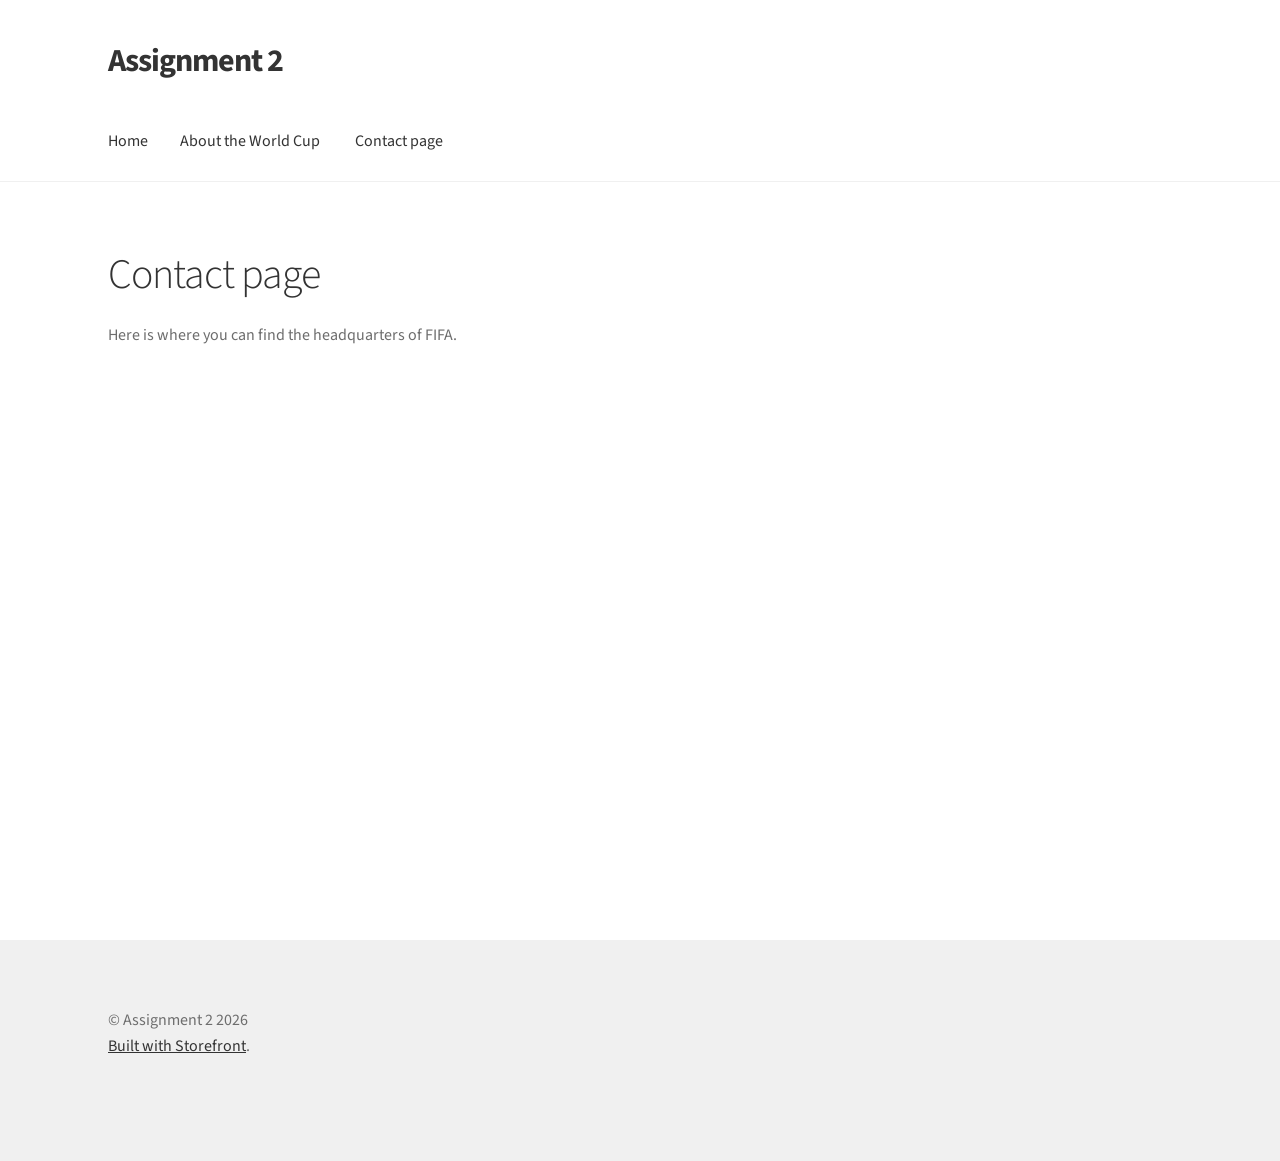
==== commit ac5c95f4: "deploy: 9f3af370f3f47fba3a921e8ded902aed5b105032" ====
--- a/contact-page/index.html
+++ b/contact-page/index.html
@@ -414,7 +414,7 @@
 			<h1 class="entry-title">Contact page</h1>		</header><!-- .entry-header -->
 				<div class="entry-content">
 			
-<p>You can contact us </p>
+<p>Here is where you can find the headquarters of FIFA.</p>
 
 
 
